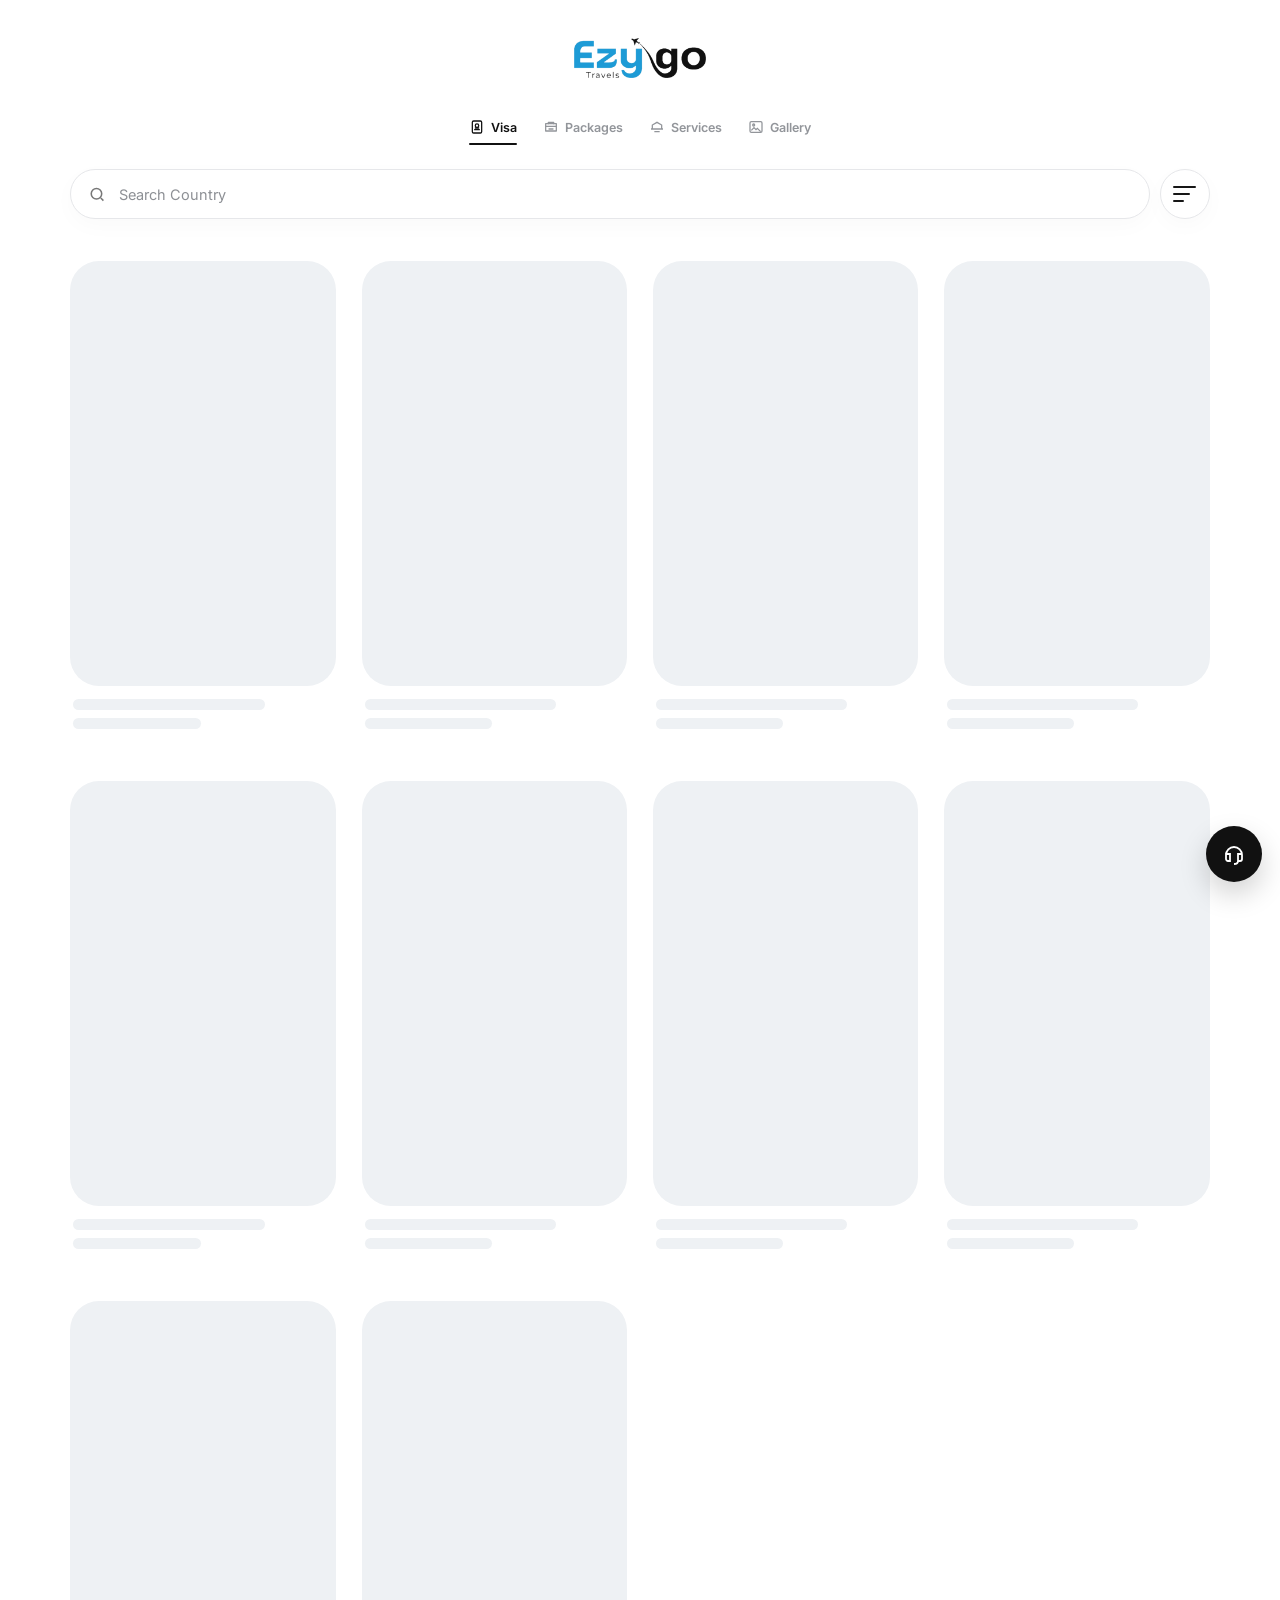
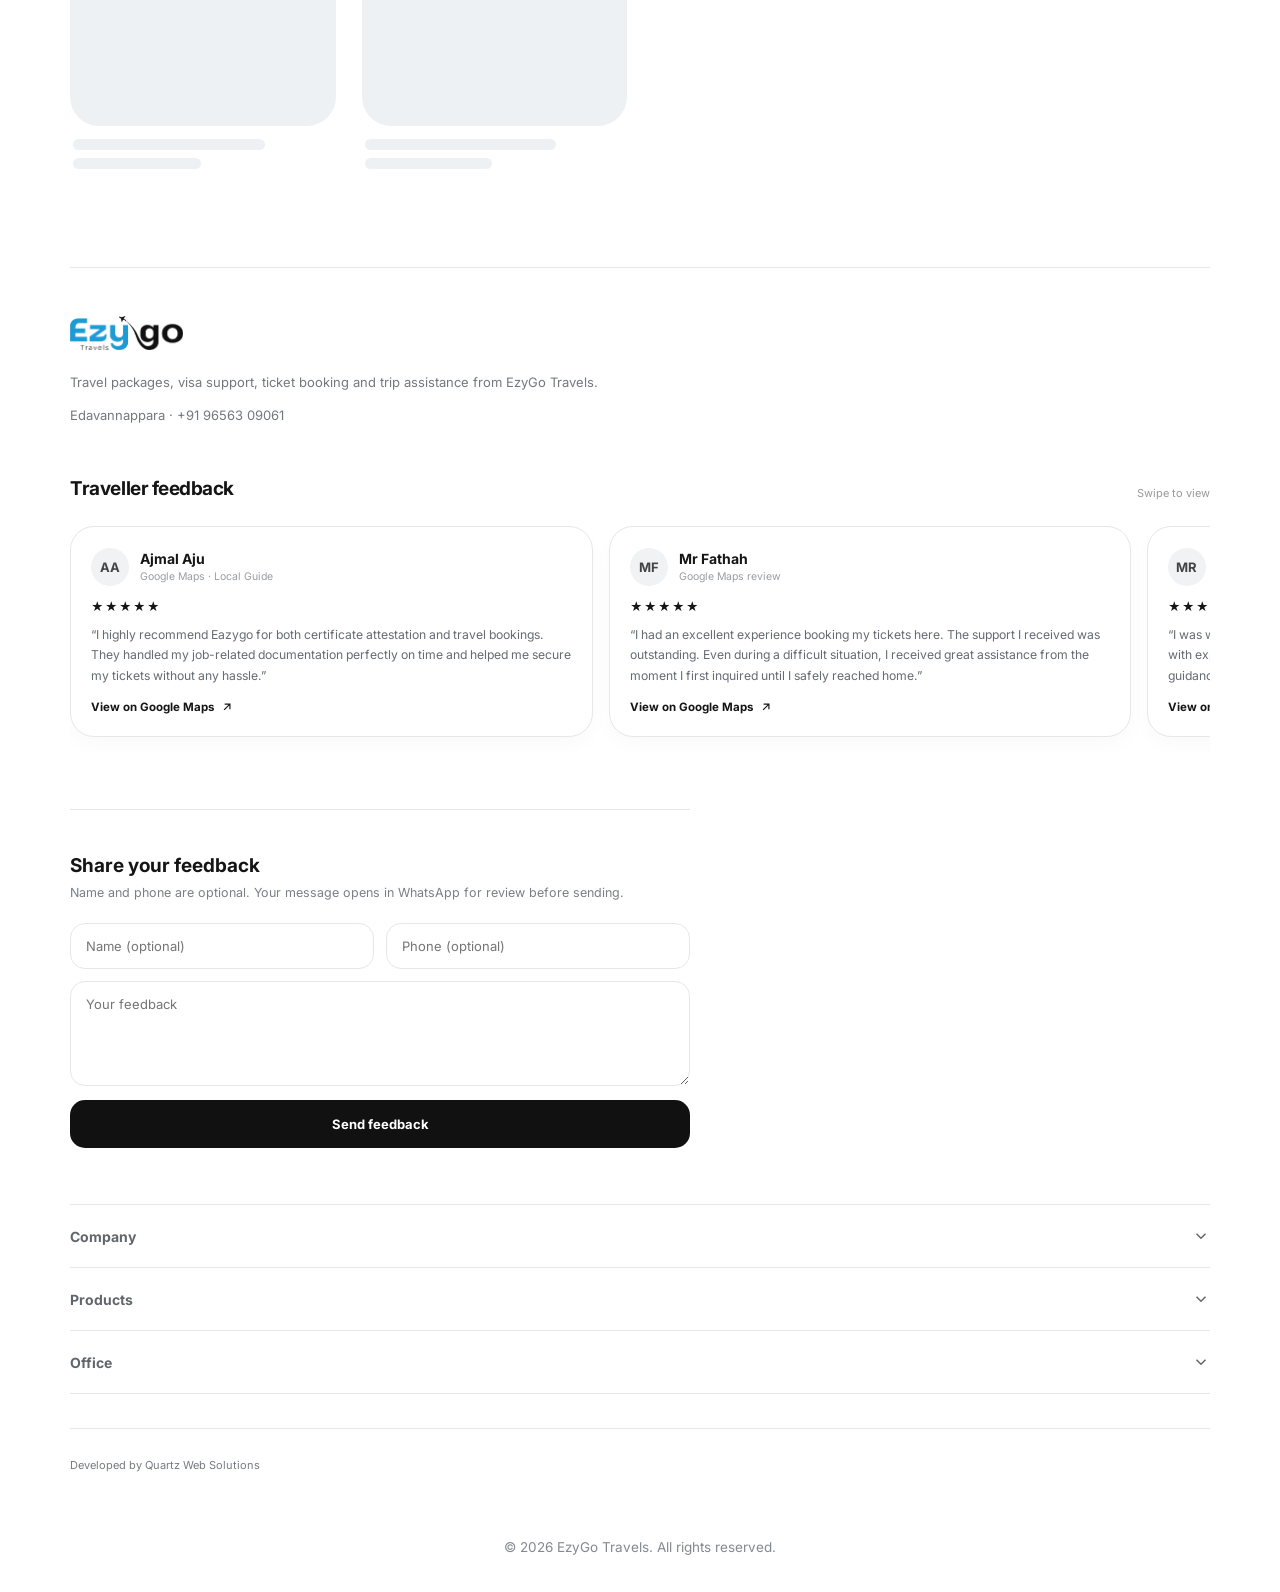
==== index.html @ 576f6f27 "Add files via upload" ====
<!doctype html>
<html lang="en">
<head>
<meta charset="utf-8">
<meta name="viewport" content="width=device-width,initial-scale=1,maximum-scale=1,user-scalable=no">
<meta name="theme-color" content="#ffffff">
<title>EzyGo Travels</title>
<meta name="description" content="Travel packages, visa support, ticket booking and trip assistance from EzyGo Travels.">
<link rel="manifest" href="/manifest.webmanifest">
<link rel="icon" href="/favicon.ico" sizes="any">
<link rel="apple-touch-icon" sizes="180x180" href="/apple-touch-icon.png">
<meta name="apple-mobile-web-app-capable" content="yes">
<meta name="apple-mobile-web-app-status-bar-style" content="default">
<meta name="apple-mobile-web-app-title" content="EzyGo Travels">

<link rel="dns-prefetch" href="//eqtitceuapjuwockosnm.supabase.co">
<link rel="preconnect" href="https://eqtitceuapjuwockosnm.supabase.co" crossorigin>
<link rel="preconnect" href="https://fonts.googleapis.com">
<link rel="preconnect" href="https://fonts.gstatic.com" crossorigin>
<link href="https://fonts.googleapis.com/css2?family=DM+Serif+Display&family=Inter:wght@400;500;600;700&family=Noto+Color+Emoji&display=swap" rel="stylesheet">
<style>
:root{--ink:#151515;--muted:#7d8188;--line:#e6e7ea;--soft:#f6f7f8;--page:1120px}
*{box-sizing:border-box}html{scroll-behavior:smooth}body{margin:0;background:#fff;color:var(--ink);font-family:Inter,system-ui,-apple-system,sans-serif;-webkit-font-smoothing:antialiased}button,input,textarea{font:inherit}button{cursor:pointer}a{color:inherit;text-decoration:none}img{display:block}.page{max-width:var(--page);margin:auto}
/* header */
.top{padding:20px 14px 0}.toprow{height:52px;display:grid;grid-template-columns:34px 1fr 34px;align-items:center}.back{border:0;background:transparent;padding:0;width:34px;height:34px;display:grid;place-items:center;color:#1c1c1f}.back svg{width:23px;height:23px}.logo{height:43px;width:auto;max-width:190px;object-fit:contain;justify-self:center}
.nav{display:flex;justify-content:center;gap:6px;margin:23px auto 18px}.navbtn{border:0;background:transparent;color:#92959a;display:flex;align-items:center;gap:6px;padding:7px 10px 10px;position:relative;font-size:12.5px;font-weight:600}.navbtn svg{width:16px;height:16px;stroke-width:1.9}.navbtn.active{color:#111}.navbtn.active:after{content:'';position:absolute;left:10px;right:10px;bottom:0;height:2px;border-radius:99px;background:#111}
.tools{display:grid;grid-template-columns:1fr 50px;gap:10px;align-items:center;padding:0 6px}.search{height:50px;border:1px solid var(--line);border-radius:999px;padding:0 17px;display:flex;align-items:center;gap:10px;background:#fff;box-shadow:0 7px 22px rgba(0,0,0,.025)}.search svg{width:19px;height:19px;color:#777}.search input{border:0;outline:0;width:100%;font-size:14.5px;background:transparent}.search input::placeholder{color:#8d9095}.filter{width:50px;height:50px;border:1px solid var(--line);border-radius:50%;background:#fff;display:grid;place-items:center;box-shadow:0 7px 22px rgba(0,0,0,.025)}.filter-lines{width:23px;display:grid;gap:5px;justify-items:start}.filter-lines i{display:block;height:2px;background:#171717;border-radius:4px}.filter-lines i:nth-child(1){width:23px}.filter-lines i:nth-child(2){width:17px}.filter-lines i:nth-child(3){width:11px}
/* explore cards tuned to reference */
.grid{padding:34px 13px 14px;display:grid;grid-template-columns:repeat(2,minmax(0,1fr));column-gap:12px;row-gap:44px}.card{min-width:0}.poster{position:relative;overflow:hidden;border-radius:29px;aspect-ratio:.625;background:#ddd}.poster img{width:100%;height:100%;object-fit:cover}.poster:after{content:'';position:absolute;inset:0;background:linear-gradient(180deg,rgba(0,0,0,.01) 36%,rgba(0,0,0,.10) 58%,rgba(0,0,0,.90) 100%)}.identity{position:absolute;z-index:2;left:10px;right:10px;bottom:88px;height:86px;color:#fff}.flagcircle{position:absolute;left:50%;transform:translateX(-50%);bottom:50px;width:35px;height:35px;border-radius:50%;display:grid;place-items:center;background:rgba(255,255,255,.95);box-shadow:0 2px 8px rgba(0,0,0,.18);font-family:Inter,sans-serif;font-size:20px;line-height:1}.country{position:absolute;left:0;right:0;bottom:0;min-height:42px;display:flex;align-items:flex-end;justify-content:center;text-align:center;font-family:'DM Serif Display',Georgia,serif;text-transform:uppercase;font-size:20px;line-height:.98;letter-spacing:.018em;text-shadow:0 2px 8px rgba(0,0,0,.28)}.cardmeta{position:absolute;z-index:2;left:0;right:0;bottom:0;padding:0 14px 17px;color:#fff}.cardmeta:before{content:'';display:block;height:1px;background:rgba(255,255,255,.19);margin-bottom:15px}.metagrid{display:grid;grid-template-columns:1fr 1fr;gap:10px}.label{display:block;color:rgba(255,255,255,.57);text-transform:uppercase;letter-spacing:.17em;font-size:9.5px;font-weight:700;margin-bottom:7px}.value{display:block;color:#fff;font-size:10.5px;text-transform:uppercase;letter-spacing:.055em;font-weight:700;white-space:normal;overflow:visible;text-overflow:clip;line-height:1.25;overflow-wrap:anywhere}.below{padding:13px 4px 0}.below .line1{font-size:12px;color:#7f8389;line-height:1.3}.below .line2{font-size:12.7px;color:#151515;font-weight:700;line-height:1.35;margin-top:3px}.below .fee{font-size:14px;color:#74787e;font-weight:700;margin-top:7px}.hoverpeek{display:none}
/* services */
.services,.galleryPane{display:none;padding:26px 14px 16px}.servicesList{max-width:760px;margin:auto;display:grid;gap:11px}.service{border:1px solid var(--line);border-radius:21px;padding:17px;display:flex;gap:13px;align-items:flex-start}.serviceIcon{width:42px;height:42px;border-radius:13px;background:var(--soft);display:grid;place-items:center;flex:none}.serviceIcon svg{width:21px;height:21px}.service h3{margin:0 0 5px;font-size:15px}.service p{margin:0;color:#7b7f85;font-size:13px;line-height:1.55}
/* gallery */
.galleryGrid{display:grid;grid-template-columns:repeat(2,minmax(0,1fr));gap:16px 12px;max-width:840px;margin:auto}.galleryCard{cursor:pointer}.galleryCover{aspect-ratio:1/1.1;border-radius:23px;overflow:hidden;background:#ddd}.galleryCover img{width:100%;height:100%;object-fit:cover}.galleryCard h3{font-size:16px;margin:9px 2px 4px}.galleryCard p{font-size:12px;color:#8a8d92;margin:0 2px;line-height:1.45;display:-webkit-box;-webkit-line-clamp:2;-webkit-box-orient:vertical;overflow:hidden}.galleryDetail{display:none;padding:18px 14px 30px}.detailHead{max-width:840px;margin:auto}.detailHead h1{font-size:30px;margin:8px 0 8px;letter-spacing:-.04em}.detailHead p{font-size:14px;color:#72767c;line-height:1.7;margin:0}.photoGrid{max-width:840px;margin:22px auto 0;display:grid;grid-template-columns:repeat(2,minmax(0,1fr));gap:10px}.photoGrid button{border:0;background:none;padding:0}.photoGrid img{width:100%;aspect-ratio:1/1.08;object-fit:cover;border-radius:18px}

/* destination detail */
.cardDetail{display:none;padding:20px 14px 38px}.packageDetail{max-width:780px;margin:auto}.detailSlider{position:relative;border-radius:25px;overflow:hidden;background:#f2f2f3}.detailTrack{display:flex;overflow-x:auto;scroll-snap-type:x mandatory;scrollbar-width:none}.detailTrack::-webkit-scrollbar{display:none}.detailSlide{flex:0 0 100%;scroll-snap-align:start}.detailSlide img{width:100%;aspect-ratio:1.18/1;object-fit:cover}.detailDots{position:absolute;left:0;right:0;bottom:12px;display:flex;justify-content:center;gap:6px;pointer-events:none}.detailDot{width:6px;height:6px;border-radius:99px;background:rgba(255,255,255,.55);box-shadow:0 1px 4px rgba(0,0,0,.25)}.detailDot.active{width:18px;background:#fff}.packageTop{padding:24px 2px 0}.packageEyebrow{font-size:11px;letter-spacing:.12em;text-transform:uppercase;color:#92959a;font-weight:700}.packageTop h1{font-size:30px;letter-spacing:-.04em;margin:8px 0 9px}.packageTop p{font-size:14px;color:#73777d;line-height:1.72;margin:0}.packageFacts{display:grid;grid-template-columns:repeat(3,1fr);gap:9px;margin-top:20px}.fact{border:1px solid var(--line);border-radius:16px;padding:13px;background:#fff}.fact small{display:block;color:#95989d;font-size:9px;text-transform:uppercase;letter-spacing:.09em;margin-bottom:5px}.fact strong{display:block;font-size:12px;line-height:1.35}.detailSection{margin-top:28px;padding-top:25px;border-top:1px solid var(--line)}.detailSection h2{font-size:18px;margin:0 0 14px;letter-spacing:-.02em}.docList{display:grid;gap:10px}.docItem{display:flex;gap:10px;align-items:flex-start;font-size:13px;color:#555a60;line-height:1.55}.docTick{width:20px;height:20px;border-radius:50%;background:#f4f5f6;display:grid;place-items:center;flex:none;margin-top:1px}.docTick svg{width:12px;height:12px}.enquire{width:100%;height:52px;border:0;border-radius:15px;background:#111;color:#fff;font-weight:700;font-size:14px;margin-top:30px}.legalRow{display:flex;justify-content:flex-start;gap:16px;align-items:center;flex-wrap:wrap;margin-top:34px;padding-top:22px;border-top:1px solid var(--line);font-size:11px;font-weight:400;color:#96999e;text-align:left}.legalRow a{color:#777b81;font-weight:400}.fixedCopyright{margin-top:58px;text-align:center;font-size:13.5px;font-weight:400;color:#85898f;line-height:1.5;width:100%}.footerContext{display:block}
@media(max-width:480px){.cardDetail{padding:18px 11px 34px}.detailSlider{border-radius:22px}.detailSlide img{aspect-ratio:1.12/1}.packageTop{padding-top:20px}.packageTop h1{font-size:27px}.packageFacts{gap:7px}.fact{padding:11px 10px}.fact strong{font-size:11px}.detailSection{margin-top:24px;padding-top:22px}}

/* reviews/footer */
footer{padding:58px 14px 34px}.footerin{max-width:720px;margin:auto;border-top:1px solid var(--line);padding-top:42px}.footerlogo{height:38px;width:auto}.footer-copy{color:#74787d;font-size:13px;line-height:1.8;max-width:540px;margin:16px 0 0}.footer-contact{color:#74787d;font-size:13px;margin:11px 0 0}
.review-section{margin-top:46px}.sectionHead{display:flex;align-items:end;justify-content:space-between;gap:12px;margin-bottom:18px}.sectionHead h3{margin:0;font-size:19px;letter-spacing:-.025em}.sectionHead span{font-size:11px;color:#999}.reviewTrack{display:flex;gap:14px;overflow-x:auto;scroll-snap-type:x mandatory;padding:2px 2px 12px;scrollbar-width:none}.reviewTrack::-webkit-scrollbar{display:none}.reviewCard{scroll-snap-align:start;flex:0 0 88%;border:1px solid var(--line);border-radius:22px;padding:19px;background:#fff;box-shadow:0 8px 20px rgba(0,0,0,.025)}.reviewHead{display:flex;align-items:center;gap:11px;margin-bottom:13px}.reviewAvatar{width:38px;height:38px;border-radius:50%;display:grid;place-items:center;background:#f1f2f4;color:#444;font-size:13px;font-weight:700;flex:none}.reviewMeta strong{display:block;font-size:14px;margin:0 0 3px}.reviewMeta small{display:block;color:#9a9da2;font-size:10.5px}.reviewStars{font-size:12px;letter-spacing:1px;margin-bottom:11px}.reviewCard p{margin:0;color:#666b72;font-size:12.2px;line-height:1.68;display:-webkit-box;-webkit-line-clamp:5;-webkit-box-orient:vertical;overflow:hidden}.reviewLink{display:inline-flex;align-items:center;gap:6px;margin-top:14px;font-size:11.5px;font-weight:700}.reviewLink svg{width:14px;height:14px}
.feedback{margin-top:46px;border-top:1px solid var(--line);padding-top:38px}.feedback h3{font-size:19px;margin:0 0 6px}.feedback p{font-size:12.5px;color:#7b7f85;line-height:1.6;margin:0}.form{display:grid;gap:10px;margin-top:16px}.formrow{display:grid;grid-template-columns:1fr 1fr;gap:10px}.field{border:1px solid var(--line);border-radius:15px;padding:13px 14px;outline:0;font-size:13px;background:#fff}textarea.field{min-height:105px;resize:vertical}.send{height:48px;border:0;border-radius:15px;background:#111;color:#fff;font-weight:700;font-size:13px}
.accordions{margin-top:46px;border-top:1px solid var(--line)}.acc{border-bottom:1px solid var(--line)}.accBtn{width:100%;border:0;background:#fff;padding:20px 0;display:flex;align-items:center;justify-content:space-between;text-align:left;color:#62666c;font-weight:700;font-size:14px}.accBtn svg{width:18px;height:18px;transition:.2s}.acc.open .accBtn svg{transform:rotate(180deg)}.accBody{display:none;padding:0 0 18px;color:#7a7e84;font-size:12.5px;line-height:1.7}.acc.open .accBody{display:block}.accBody a{text-decoration:underline;text-underline-offset:3px}
.contact{position:fixed;right:18px;bottom:18px;width:56px;height:56px;border:0;border-radius:50%;background:#111;color:#fff;display:grid;place-items:center;box-shadow:0 12px 28px rgba(0,0,0,.18);z-index:50}.contact svg{width:24px;height:24px}
/* filter */
.modal{position:fixed;inset:0;background:rgba(10,10,12,.28);display:none;align-items:flex-end;z-index:70}.modal.open{display:flex}.sheet{width:100%;background:#fff;border-radius:27px 27px 0 0;padding:22px 18px 26px}.sheetTop{display:flex;align-items:center;justify-content:space-between}.sheetTop h3{margin:0;font-size:19px}.sheetTop button{border:0;background:none;font-size:22px}.group{margin-top:17px}.group h4{font-size:11px;color:#7c8086;margin:0 0 9px;text-transform:uppercase;letter-spacing:.09em}.chips{display:flex;flex-wrap:wrap;gap:7px}.chip{border:1px solid var(--line);background:#fff;border-radius:999px;padding:9px 13px;font-size:12.5px;color:#5f6368}.chip.active{background:#111;color:#fff;border-color:#111}.filterActions{display:grid;grid-template-columns:1fr 1fr;gap:9px;margin-top:20px}.clear,.apply{height:46px;border-radius:14px;font-weight:700;font-size:13px}.clear{border:1px solid var(--line);background:white}.apply{border:0;background:#111;color:white}.empty{grid-column:1/-1;padding:40px 0;text-align:center;color:#8b8f94;font-size:14px}
/* lightbox */
.lightbox{position:fixed;inset:0;background:#0a0a0b;z-index:100;display:none;color:#fff}.lightbox.open{display:block}.lbTop{position:absolute;top:0;left:0;right:0;z-index:4;display:flex;align-items:center;justify-content:space-between;padding:18px 16px;background:linear-gradient(180deg,rgba(0,0,0,.7),transparent)}.lbTitle{font-size:14px;font-weight:700}.lbClose{width:40px;height:40px;border-radius:50%;border:1px solid rgba(255,255,255,.22);background:rgba(0,0,0,.2);color:#fff;display:grid;place-items:center}.lbTrack{height:100%;display:flex;overflow-x:auto;scroll-snap-type:x mandatory;scroll-behavior:smooth;scrollbar-width:none}.lbTrack::-webkit-scrollbar{display:none}.lbSlide{flex:0 0 100%;height:100%;scroll-snap-align:start;display:flex;align-items:center;justify-content:center;padding:72px 0 58px}.lbSlide img{width:100%;height:100%;object-fit:contain}.lbCount{position:absolute;bottom:20px;left:50%;transform:translateX(-50%);z-index:4;padding:7px 12px;border-radius:999px;background:rgba(255,255,255,.13);backdrop-filter:blur(10px);font-size:12px}.lbArrow{position:absolute;top:50%;transform:translateY(-50%);z-index:5;width:42px;height:42px;border:1px solid rgba(255,255,255,.18);border-radius:50%;background:rgba(0,0,0,.32);color:#fff;display:grid;place-items:center}.lbPrev{left:10px}.lbNext{right:10px}
@media(min-width:700px){.top{padding:28px 22px 0}.toprow{height:60px}.logo{height:48px}.tools{padding:0 12px}.grid{grid-template-columns:repeat(4,minmax(0,1fr));padding:32px 18px 8px;column-gap:14px;row-gap:32px}.poster{border-radius:27px}.country{font-size:18px}.feedback{max-width:620px}.reviewCard{flex-basis:46%}.sheet{max-width:460px;margin:auto;border-radius:27px}.modal{align-items:center}.galleryGrid,.photoGrid{grid-template-columns:repeat(3,minmax(0,1fr))}}
@media(max-width:480px){.top{padding:18px 11px 0}.toprow{height:48px}.logo{height:39px;max-width:160px}.nav{margin-top:19px;margin-bottom:18px;gap:1px}.navbtn{padding:7px 8px 10px;font-size:12px;gap:5px}.navbtn svg{width:15px;height:15px}.tools{grid-template-columns:1fr 48px;gap:9px;padding:0 3px}.search{height:48px;padding:0 15px}.search input{font-size:14px}.filter{width:48px;height:48px}.grid{padding:30px 11px 10px;column-gap:11px;row-gap:42px}.poster{border-radius:27px}.identity{bottom:86px;height:84px}.flagcircle{bottom:49px;width:34px;height:34px;font-size:19px}.country{font-size:19px;min-height:41px}.cardmeta{padding:0 13px 16px}.label{font-size:9px}.value{font-size:10px}.below{padding-top:12px}.below .line1{font-size:11.2px}.below .line2{font-size:12px}.below .fee{font-size:13.5px}.services,.galleryPane,.galleryDetail{padding-left:11px;padding-right:11px}.formrow{grid-template-columns:1fr}.reviewCard{flex-basis:88%}footer{padding-left:11px;padding-right:11px}}

/* v8 spacing + exact logo refinements */
.toprow{margin-bottom:20px}
.back.is-hidden{visibility:hidden;pointer-events:none}
.logo{height:36px;max-width:164px}
.nav{margin-top:0;margin-bottom:22px}
footer{padding:68px 20px 34px}
.footerin{max-width:700px;padding-top:48px}
.footerlogo{height:32px}
.footer-copy{margin-top:20px;line-height:1.85}
.footer-contact{margin-top:13px}
.review-section{margin-top:54px}
.sectionHead{margin-bottom:22px}
.reviewTrack{gap:16px;padding:4px 2px 16px}
.reviewCard{padding:21px 20px;border-radius:24px}
.feedback{margin-top:56px;padding-top:44px}
.form{margin-top:20px;gap:12px}
.formrow{gap:12px}
.field{padding:14px 15px}
.send{margin-top:2px}
.accordions{margin-top:56px}
.accBtn{padding:22px 0}
.accBody{padding-bottom:22px}
@media(min-width:700px){.toprow{margin-bottom:24px}.logo{height:40px;max-width:185px}.nav{margin-bottom:24px}.footerlogo{height:34px}footer{padding-left:28px;padding-right:28px}}
@media(max-width:480px){.fixedCopyright{margin-top:54px;font-size:13.5px}.top{padding-top:20px}.toprow{height:46px;margin-bottom:22px}.logo{height:32px;max-width:145px}.nav{margin-top:0;margin-bottom:21px}.navbtn{padding-top:6px}.services,.galleryPane,.galleryDetail{padding-left:16px;padding-right:16px}footer{padding:62px 18px 28px}.footerin{padding-top:44px}.footerlogo{height:30px}.footer-copy{margin-top:18px}.review-section{margin-top:50px}.feedback{margin-top:52px;padding-top:40px}.accordions{margin-top:52px}.reviewCard{padding:20px 18px}}

/* desktop card refinement — mobile rules above remain unchanged */
@media (min-width:900px){
  .tools{max-width:1032px;margin:0 auto;padding:0 8px}
  .grid{max-width:1032px;margin:0 auto;grid-template-columns:repeat(4,minmax(0,1fr));padding:38px 8px 20px;column-gap:24px;row-gap:42px}
  .card{width:100%;cursor:pointer;transition:transform .22s ease}
  .card:hover{transform:translateY(-5px)}
  .poster{width:100%;border-radius:30px;aspect-ratio:.635;box-shadow:0 14px 32px rgba(16,24,40,.09);transition:box-shadow .22s ease}
  .card:hover .poster{box-shadow:0 20px 44px rgba(16,24,40,.16)}
  .poster img{transition:transform .42s ease,filter .32s ease}
  .card:hover .poster img{transform:scale(1.045);filter:saturate(1.04)}
  .poster:after{background:linear-gradient(180deg,rgba(0,0,0,.06) 18%,rgba(0,0,0,.11) 42%,rgba(0,0,0,.38) 68%,rgba(0,0,0,.92) 100%);transition:background .25s ease}
  .card:hover .poster:after{background:linear-gradient(180deg,rgba(0,0,0,.12) 12%,rgba(0,0,0,.22) 42%,rgba(0,0,0,.53) 68%,rgba(0,0,0,.94) 100%)}
  .identity{left:12px;right:12px;bottom:91px;height:100px;z-index:4}
  .flagcircle{bottom:57px;width:40px;height:40px;font-size:23px;z-index:5;background:#fff;box-shadow:0 5px 15px rgba(0,0,0,.28)}
  .country{font-size:20px;min-height:48px;align-items:flex-end;text-shadow:0 2px 12px rgba(0,0,0,.72)}
  .cardmeta{padding:0 16px 18px;z-index:4}
  .cardmeta:before{background:rgba(255,255,255,.32)}
  .label{color:rgba(255,255,255,.76);font-size:9.5px}
  .value{font-size:10.5px;text-shadow:0 1px 6px rgba(0,0,0,.5)}
  .below{width:100%;padding:14px 0 0;margin:0}
  .below .line1,.below .line2,.below .fee{width:100%;margin-left:0;margin-right:0}
  .below .line1{font-size:12px}
  .below .line2{font-size:13px;margin-top:4px}
  .below .fee{font-size:14px;margin-top:8px}
  .hoverpeek{display:flex;position:absolute;left:18px;right:18px;top:22px;z-index:5;flex-direction:column;gap:4px;color:#fff;opacity:0;transform:translateY(-8px);transition:opacity .22s ease,transform .22s ease;pointer-events:none}
  .card:hover .hoverpeek{opacity:1;transform:translateY(0)}
  .hoverpeek span{font-size:10px;letter-spacing:.12em;text-transform:uppercase;color:rgba(255,255,255,.8);font-weight:700}
  .hoverpeek b{font-size:13px;font-weight:600}
  .hoverpeek small{font-size:10.5px;color:rgba(255,255,255,.82);margin-top:2px}
}
@media (min-width:1180px){
  .tools,.grid{max-width:1060px}
  .grid{column-gap:26px}
}


/* desktop full-width refinement + stable color emoji */
.flagcircle{font-family:"Noto Color Emoji","Apple Color Emoji","Segoe UI Emoji",sans-serif!important;font-variant-emoji:emoji;color:initial;background:rgba(255,255,255,.96)}
@media (min-width:900px){
  :root{--page:none}
  .page{width:100%;max-width:none}
  .top{padding-left:clamp(36px,5vw,86px);padding-right:clamp(36px,5vw,86px)}
  .toprow,.nav,.tools{max-width:1500px;margin-left:auto;margin-right:auto}
  .tools{padding-left:0;padding-right:0}
  .grid{width:calc(100% - clamp(56px,7vw,112px));max-width:1600px;margin:0 auto;padding:38px 0 24px;grid-template-columns:repeat(4,minmax(0,1fr));column-gap:clamp(18px,1.8vw,30px);row-gap:46px}
  .card{width:100%;transition:transform .24s ease}
  .poster{aspect-ratio:.69;border-radius:30px;box-shadow:0 14px 34px rgba(14,18,24,.10);transition:transform .28s ease,box-shadow .28s ease}
  .poster:after{background:linear-gradient(180deg,rgba(0,0,0,.08) 20%,rgba(0,0,0,.17) 52%,rgba(0,0,0,.88) 100%)}
  .identity{bottom:94px;height:96px}
  .flagcircle{bottom:56px;width:39px;height:39px;font-size:23px;box-shadow:0 4px 12px rgba(0,0,0,.24)}
  .country{font-size:clamp(19px,1.55vw,24px);min-height:44px;text-shadow:0 2px 10px rgba(0,0,0,.5)}
  .cardmeta{padding:0 16px 19px}
  .label{font-size:10px}.value{font-size:11px}
  .below{width:100%;padding:14px 2px 0;margin:0}
  .below .line1{font-size:12.5px}.below .line2{font-size:13.5px}.below .fee{font-size:14.5px}
  .card:hover{transform:translateY(-5px)}
  .card:hover .poster{transform:scale(1.012);box-shadow:0 20px 46px rgba(14,18,24,.16)}
  .hoverpeek{display:flex;position:absolute;z-index:3;left:14px;right:14px;top:14px;padding:12px 13px;border-radius:16px;background:rgba(12,12,14,.72);backdrop-filter:blur(10px);color:#fff;flex-direction:column;gap:3px;opacity:0;transform:translateY(-5px);transition:.22s ease;pointer-events:none;border:1px solid rgba(255,255,255,.14)}
  .hoverpeek span{font-size:10px;letter-spacing:.12em;text-transform:uppercase;color:rgba(255,255,255,.72)}
  .hoverpeek b{font-size:12px;font-weight:600}.hoverpeek small{font-size:10px;color:rgba(255,255,255,.78)}
  .card:hover .hoverpeek{opacity:1;transform:translateY(0)}
  .services,.galleryPane,.galleryDetail,.cardDetail{padding-left:clamp(36px,5vw,86px);padding-right:clamp(36px,5vw,86px)}
  .servicesList,.galleryGrid,.detailHead,.photoGrid,.packageDetail{max-width:1280px}
  footer{padding-left:clamp(36px,5vw,86px);padding-right:clamp(36px,5vw,86px)}
  .footerin{max-width:1120px}
}
@media (min-width:1280px){
  .grid{grid-template-columns:repeat(5,minmax(0,1fr));max-width:1680px}
}
@media (min-width:1700px){
  .grid{grid-template-columns:repeat(6,minmax(0,1fr));max-width:1840px}
}

/* desktop spacing unification — keeps the approved mobile layout unchanged */
@media (min-width:900px){
  :root{--desktop-gutter:clamp(44px,5vw,86px);--desktop-max:1480px}
  .top{padding-left:var(--desktop-gutter);padding-right:var(--desktop-gutter)}
  .toprow,.nav,.tools{width:min(var(--desktop-max),calc(100vw - (var(--desktop-gutter) * 2)));max-width:none;margin-left:auto;margin-right:auto}
  .tools{padding-left:0;padding-right:0}
  .grid{width:min(var(--desktop-max),calc(100vw - (var(--desktop-gutter) * 2)));max-width:none;margin:0 auto;padding:40px 0 26px;grid-template-columns:repeat(4,minmax(0,1fr));column-gap:clamp(22px,2vw,30px);row-gap:48px}
  .card{width:100%;min-width:0}
  .poster,.below{width:100%}
  .below{padding-left:0;padding-right:0}
  .services,.galleryPane,.galleryDetail,.cardDetail,footer{padding-left:var(--desktop-gutter);padding-right:var(--desktop-gutter)}
  .servicesList,.galleryGrid,.detailHead,.photoGrid,.packageDetail,.footerin{width:min(var(--desktop-max),100%);max-width:none;margin-left:auto;margin-right:auto}
}
@media (min-width:1600px){
  .grid{grid-template-columns:repeat(5,minmax(0,1fr));column-gap:clamp(24px,1.6vw,32px)}
}
@media (min-width:2100px){
  :root{--desktop-max:1720px}
}

/* vNext: full desktop responsive optimization */
@media (min-width: 760px){
  :root{--desktop-content:clamp(1040px,92vw,1760px);}
  .page{max-width:none;width:100%;}
  .top{width:min(var(--desktop-content),100%);margin:0 auto;padding-left:0;padding-right:0;}
  .tools{max-width:none;width:100%;padding:0;}

  /* Main destination grid: balanced desktop sizing */
  .grid{width:min(var(--desktop-content),100%);max-width:none;margin:0 auto;padding:42px 0 30px;grid-template-columns:repeat(4,minmax(0,1fr));column-gap:clamp(20px,1.65vw,30px);row-gap:52px;}
  .card{width:100%;}
  .poster{width:100%;border-radius:26px;}
  .below{width:100%;padding-left:2px;padding-right:2px;}

  /* Services: richer, less empty desktop page */
  .services{padding:42px 0 34px;}
  .servicesList{width:min(var(--desktop-content),100%);max-width:none;grid-template-columns:repeat(2,minmax(0,1fr));gap:18px;}
  .service{min-height:172px;padding:26px;border-radius:24px;gap:18px;transition:transform .2s ease,box-shadow .2s ease,border-color .2s ease;}
  .service:hover{transform:translateY(-3px);border-color:#d9dadd;box-shadow:0 14px 34px rgba(0,0,0,.055);}
  .serviceIcon{width:52px;height:52px;border-radius:16px;}
  .serviceIcon svg{width:25px;height:25px;}
  .service h3{font-size:18px;margin-bottom:8px;}
  .service p{font-size:14px;line-height:1.72;max-width:560px;}
  .serviceMore{display:block;margin-top:13px;color:#9a9da2;font-size:11.5px;font-weight:600;letter-spacing:.015em;}

  /* Gallery: compact desktop albums/photos */
  .galleryPane,.galleryDetail{padding:42px 0 42px;}
  .galleryGrid,.photoGrid,.detailHead{width:min(var(--desktop-content),100%);max-width:none;margin-left:auto;margin-right:auto;}
  .galleryGrid{grid-template-columns:repeat(4,minmax(0,1fr));gap:26px 20px;}
  .galleryCover{aspect-ratio:1/1;border-radius:20px;}
  .galleryCard h3{font-size:15px;margin-top:11px;}
  .galleryCard p{font-size:11.5px;}
  .photoGrid{grid-template-columns:repeat(4,minmax(0,1fr));gap:14px;margin-top:26px;}
  .photoGrid img{aspect-ratio:1/1;border-radius:16px;transition:transform .2s ease,box-shadow .2s ease;}
  .photoGrid button:hover img{transform:translateY(-2px);box-shadow:0 12px 24px rgba(0,0,0,.08);}
  .detailHead{padding-right:28%;}

  /* Destination detail: real desktop composition */
  .cardDetail{padding:48px 0 58px;}
  .packageDetail{width:min(1180px,calc(100vw - 96px));max-width:none;margin:0 auto;display:grid;grid-template-columns:minmax(420px,540px) minmax(0,1fr);grid-template-rows:auto auto auto;column-gap:clamp(38px,4vw,68px);row-gap:0;align-items:start;}
  .detailSlider{grid-column:1;grid-row:1 / span 3;width:100%;max-width:540px;border-radius:26px;position:sticky;top:28px;box-shadow:0 16px 42px rgba(0,0,0,.07);}
  .detailTrack{width:100%;}
  .detailSlide img{width:100%;height:clamp(390px,38vw,520px);aspect-ratio:auto;object-fit:cover;}
  .packageTop{grid-column:2;grid-row:1;padding:10px 0 0;}
  .packageEyebrow{font-size:12px;}
  .packageTop h1{font-size:clamp(38px,3.3vw,54px);line-height:1.02;margin:10px 0 16px;}
  .packageTop p{font-size:15px;line-height:1.8;max-width:650px;}
  .packageFacts{margin-top:28px;gap:12px;}
  .fact{padding:16px 15px;border-radius:18px;background:#fcfcfd;}
  .fact small{font-size:9.5px;margin-bottom:7px;}
  .fact strong{font-size:13px;}
  .detailSection{grid-column:2;grid-row:2;margin-top:30px;padding-top:28px;}
  .detailSection h2{font-size:20px;margin-bottom:17px;}
  .docList{grid-template-columns:repeat(2,minmax(0,1fr));gap:12px 18px;}
  .docItem{font-size:13.5px;}
  .enquire{grid-column:2;grid-row:3;width:min(100%,420px);height:54px;margin-top:32px;border-radius:16px;font-size:14px;transition:transform .2s ease,box-shadow .2s ease;}
  .enquire:hover{transform:translateY(-2px);box-shadow:0 12px 26px rgba(0,0,0,.14);}
}

@media (min-width: 1280px){
  .grid{grid-template-columns:repeat(5,minmax(0,1fr));}
}
@media (min-width: 1500px){
  .galleryGrid,.photoGrid{grid-template-columns:repeat(5,minmax(0,1fr));}
}
@media (min-width: 1840px){
  .grid{grid-template-columns:repeat(6,minmax(0,1fr));}
}
@media (min-width: 2200px){
  .grid{grid-template-columns:repeat(7,minmax(0,1fr));}
}

/* Tablet fallback for detail page */
@media (min-width:760px) and (max-width:980px){
  .packageDetail{width:calc(100vw - 56px);grid-template-columns:minmax(320px,.9fr) minmax(0,1.1fr);column-gap:30px;}
  .detailSlide img{height:420px;}
  .packageTop h1{font-size:36px;}
  .packageFacts{grid-template-columns:1fr;}
  .docList{grid-template-columns:1fr;}
  .servicesList{grid-template-columns:1fr 1fr;}
}

/* Preserve approved mobile experience */
@media (max-width:759px){
  .serviceMore{display:none;}
  .packageDetail{display:block;}
}


/* final desktop gutters + package/gallery scale + theme action */
.enquire{background:#1798d4;color:#fff;box-shadow:0 10px 24px rgba(23,152,212,.18)}
.enquire:hover{background:#1088c1;box-shadow:0 14px 30px rgba(23,152,212,.26)}
@media (min-width:760px){
  :root{--final-gutter:clamp(46px,5.5vw,104px);--final-content:1500px}
  .top{width:min(var(--final-content),calc(100vw - (var(--final-gutter)*2)));padding-left:0;padding-right:0}
  .toprow,.nav,.tools{width:100%;max-width:none}
  .grid{width:min(var(--final-content),calc(100vw - (var(--final-gutter)*2)));grid-template-columns:repeat(4,minmax(0,1fr));column-gap:clamp(22px,2vw,32px)}
  .services,.galleryPane,.galleryDetail,.cardDetail,footer{padding-left:var(--final-gutter);padding-right:var(--final-gutter)}
  .servicesList,.galleryGrid,.detailHead,.photoGrid,.footerin{width:min(var(--final-content),100%)}
  .packageDetail{width:min(1160px,calc(100vw - (var(--final-gutter)*2)))}
  .detailSlider{max-width:500px}
  .detailSlide img{height:clamp(360px,34vw,480px)}
  .galleryGrid,.photoGrid{grid-template-columns:repeat(4,minmax(0,1fr))}
}
@media (min-width:1500px){
  .grid{grid-template-columns:repeat(5,minmax(0,1fr))}
  .galleryGrid,.photoGrid{grid-template-columns:repeat(5,minmax(0,1fr))}
}
@media (min-width:2000px){
  :root{--final-content:1680px;--final-gutter:clamp(72px,7vw,150px)}
  .grid{grid-template-columns:repeat(5,minmax(0,1fr))}
}


/* Visa grouping - keeps the existing card design */
.visaGroup{grid-column:1/-1;display:flex;align-items:center;gap:10px;margin:10px 0 -18px;padding:0 2px;color:#171717;font-size:12px;font-weight:700;letter-spacing:.07em;text-transform:uppercase}.visaGroup:after{content:"";height:1px;background:var(--line);flex:1}.flagcircle img{width:23px;height:23px;display:block;object-fit:contain}.detailFlag{width:32px;height:32px;border-radius:50%;background:#f5f6f7;display:grid;place-items:center;margin-bottom:12px;overflow:hidden}.detailFlag img{width:23px;height:23px;object-fit:contain}.packageTop .detailFlag+ .packageEyebrow{margin-top:0}
.dummyTicket{display:flex;align-items:flex-start;gap:8px;margin-top:10px;padding:9px 10px;border:1px solid #e4e7ea;border-radius:12px;background:#fafbfc}.dummyTicket svg{width:20px;height:20px;flex:none;fill:none;stroke:#222;stroke-width:1.7;stroke-linecap:round;stroke-linejoin:round}.dummyTicket strong{display:block;font-size:11px;line-height:1.2;color:#1d2024}.dummyTicket small{display:block;margin-top:3px;font-size:9.5px;line-height:1.35;color:#7c8188}
@media(min-width:700px){.visaGroup{font-size:13px;margin-top:18px;margin-bottom:-10px}}

/* Packages — added without changing the approved Visa / Services / Gallery design */

.packagesPane{display:none;padding:30px 14px 38px}
.packagesIntro{max-width:1180px;margin:0 auto 24px}
.packagesIntro h1{margin:0;font-size:28px;letter-spacing:-.045em}
.packagesIntro p{margin:7px 0 0;color:#7b7f85;font-size:13px;line-height:1.7;max-width:650px}
.packageGrid2{max-width:1180px;margin:auto;display:grid;grid-template-columns:1fr;gap:18px}

.tourCard{cursor:pointer;border:1px solid var(--line);border-radius:24px;overflow:hidden;background:#fff;transition:transform .2s ease,box-shadow .2s ease}
.tourCardMedia{position:relative;aspect-ratio:1.48/1;overflow:hidden;background:#edf0f3}
.tourCardMedia img{width:100%;height:100%;object-fit:cover;transition:transform .32s ease}
.tourCardMedia:after{content:'';position:absolute;inset:0;background:linear-gradient(180deg,rgba(0,0,0,.03) 35%,rgba(0,0,0,.64) 100%)}
.tourOverlay{position:absolute;z-index:2;left:18px;right:18px;bottom:16px;color:#fff}
.tourOverlay span{display:block;font-size:9.5px;font-weight:700;letter-spacing:.12em;text-transform:uppercase;color:rgba(255,255,255,.82);margin-bottom:5px}
.tourOverlay h2{font-size:23px;margin:0;letter-spacing:-.035em}
.tourCardBody{padding:15px 17px 18px}
.tourCardBody>p{margin:0;color:#7d8187;font-size:12px}
.tourCardFacts{display:flex;align-items:center;justify-content:space-between;gap:12px;margin-top:10px}
.tourCardFacts span{font-size:12px;color:#52565c}
.tourCardFacts strong{font-size:12px;color:#18191b}

.tourDetailPane{display:none;padding:22px 11px 50px}
.tourDetailWrap{width:min(100%,720px);margin:auto}
.tourHero{position:relative;border-radius:22px;overflow:hidden;background:#edf0f3;box-shadow:0 1px 0 rgba(0,0,0,.03)}
.tourTrack{display:flex;width:100%;overflow:visible;touch-action:pan-y;will-change:transform;transform:translate3d(0,0,0)}
.tourSlide{flex:0 0 100%;width:100%}
.tourSlide img{display:block;width:100%;aspect-ratio:1.27/1;object-fit:cover;background:#f3f4f5;user-select:none;-webkit-user-drag:none}
.tourDots{position:absolute;left:0;right:0;bottom:12px;display:flex;justify-content:center;align-items:center;gap:5px;z-index:4}
.tourDot{appearance:none;border:0;padding:0;width:6px;height:6px;border-radius:99px;background:rgba(255,255,255,.62);box-shadow:0 1px 4px rgba(0,0,0,.16);transition:width .2s ease,background .2s ease}
.tourDot.active{width:18px;background:#fff}

.tourHeader{padding:22px 1px 0}
.tourKicker{font-size:9.5px;letter-spacing:.15em;text-transform:uppercase;font-weight:700;color:#1598d4}
.tourHeader h1{font-size:29px;line-height:1.08;letter-spacing:-.047em;margin:7px 0 8px}
.tourDestination{color:#898d93;font-size:11.5px;margin-bottom:12px}
.tourHeaderDesc{font-size:13.5px;line-height:1.75;color:#70757b;margin:0}
.tourFacts{display:grid;grid-template-columns:1fr 1fr;gap:9px;margin-top:19px}
.tourFact{border:1px solid var(--line);border-radius:16px;padding:13px 12px;background:#fff;min-height:70px}
.tourFact small{display:block;color:#9a9da2;font-size:8px;text-transform:uppercase;letter-spacing:.13em;margin-bottom:7px}
.tourFact strong{display:block;font-size:12.5px;line-height:1.35}

.tourBlock{margin-top:26px;padding-top:25px;border-top:1px solid var(--line)}
.tourBlock h2{font-size:17px;letter-spacing:-.025em;margin:0 0 15px}
.highlightChips{display:flex;gap:7px;flex-wrap:wrap}
.highlightChip{font-size:10.5px;color:#686c72;background:#f5f6f7;border-radius:999px;padding:7px 10px;line-height:1.25}

.itinerary{display:grid;gap:11px}
.dayCard{border:1px solid var(--line);border-radius:18px;padding:15px 14px;background:#fff}
.dayTop{display:flex;align-items:flex-start;justify-content:space-between;gap:10px}
.dayNo{font-size:9px;font-weight:800;letter-spacing:.14em;color:#1598d4}
.dayCard h3{font-size:14px;margin:4px 0 0;letter-spacing:-.015em}
.meal{font-size:9px;color:#92969b;background:#f6f7f8;border-radius:999px;padding:6px 9px;white-space:nowrap}
.dayCard p{font-size:12px;color:#72777d;line-height:1.68;margin:11px 0 0}

.twoLists{display:grid;grid-template-columns:1fr;gap:24px}
.cleanList{display:grid;gap:9px}
.cleanItem{display:flex;gap:9px;align-items:flex-start;color:#696e74;font-size:12px;line-height:1.5}
.cleanIcon{width:19px;height:19px;border-radius:50%;background:#f3f8fa;color:#1598d4;display:grid;place-items:center;flex:none;font-size:10px;font-weight:800}
.tourTerms{display:grid;gap:10px}
.tourTerm{font-size:11.5px;color:#787d83;line-height:1.6;padding-left:16px;position:relative}
.tourTerm:before{content:'';width:5px;height:5px;border-radius:50%;background:#1598d4;position:absolute;left:1px;top:.62em}
.tourEnquire{width:100%;height:50px;border:0;border-radius:14px;background:#1d9fd8;color:#fff;font-weight:700;font-size:13px;margin-top:27px;box-shadow:0 10px 22px rgba(29,159,216,.16)}
.tourSourceNote{display:none}

@media(min-width:760px){
  .packagesPane{padding:42px 0}
  .packagesIntro,.packageGrid2{width:min(1180px,calc(100vw - 90px));max-width:none}
  .packageGrid2{grid-template-columns:repeat(2,minmax(0,1fr));gap:24px}
  .tourCard:hover{transform:translateY(-4px);box-shadow:0 18px 42px rgba(15,20,25,.09)}
  .tourCard:hover img{transform:scale(1.025)}
  .tourDetailPane{padding:48px 0 66px}
  .tourDetailWrap{width:min(1180px,calc(100vw - 90px));max-width:none;display:grid;grid-template-columns:minmax(400px,500px) minmax(0,1fr);column-gap:clamp(34px,5vw,68px);align-items:start}
  .tourHero{position:sticky;top:24px;grid-column:1;grid-row:1 / span 8;border-radius:25px}
  .tourSlide img{aspect-ratio:.83/1}
  .tourHeader,.tourBlock,.tourEnquire,.tourSourceNote{grid-column:2}
  .tourHeader{padding-top:4px}
  .tourHeader h1{font-size:clamp(36px,3.3vw,50px)}
  .twoLists{grid-template-columns:1fr 1fr;gap:28px}
  .tourEnquire{width:min(100%,420px)}
}
@media(min-width:1350px){.packageGrid2{grid-template-columns:repeat(3,minmax(0,1fr))}}
@media(max-width:480px){
  .packagesPane{padding-left:11px;padding-right:11px}
  .tourDetailPane{padding-left:10px;padding-right:10px}
  .tourHero{border-radius:20px}
  .tourHeader h1{font-size:28px}
  .tourFacts{grid-template-columns:1fr 1fr}
}

/* package-tab visibility fix */
@media(max-width:480px){
  .nav{width:100%;display:grid;grid-template-columns:repeat(4,minmax(0,1fr));gap:0;}
  .navbtn{min-width:0;justify-content:center;padding:7px 2px 10px;font-size:10.8px;gap:3px;white-space:nowrap;}
  .navbtn svg{width:14px;height:14px;flex:none;}
  .navbtn.active:after{left:6px;right:6px;}
}



</style>

<style>
/* Requested navigation + readability refinements */
.back{
  border:0!important;
  background:transparent!important;
  box-shadow:none!important;
  border-radius:0!important;
  padding:0!important;
}
.back:active{transform:translateX(-1px)}
.back.is-hidden{visibility:hidden!important;pointer-events:none!important}

/* Minimal black gradient for text legibility on image cards */
.poster:after{
  background:linear-gradient(180deg,rgba(0,0,0,.03) 28%,rgba(0,0,0,.13) 57%,rgba(0,0,0,.66) 100%)!important;
}
.tourCardMedia:after{
  background:linear-gradient(180deg,rgba(0,0,0,.025) 30%,rgba(0,0,0,.12) 58%,rgba(0,0,0,.62) 100%)!important;
}
.country,.cardmeta,.tourOverlay{ text-shadow:0 2px 9px rgba(0,0,0,.38) }

/* Visa detail: true one-image slider */
.detailSlider{position:relative;overflow:hidden}
.detailTrack{
  display:flex!important;
  width:100%;
  overflow:visible!important;
  scroll-snap-type:none!important;
  touch-action:pan-y;
  will-change:transform;
  transform:translate3d(0,0,0);
}
.detailSlide{flex:0 0 100%!important;width:100%;scroll-snap-align:none!important}
.detailSlide img{user-select:none;-webkit-user-drag:none}
.detailDots{
  pointer-events:auto!important;
  align-items:center;
  z-index:5;
}
.detailDot{
  appearance:none;
  border:0;
  padding:0;
  cursor:pointer;
  transition:width .2s ease,background .2s ease,opacity .2s ease;
}
.detailDot.active{width:18px}

/* Compact blue visa facts */
.packageFacts{grid-template-columns:repeat(3,minmax(0,1fr))!important;gap:8px!important}
.fact.blueFact{
  min-width:0;
  border:1px solid #d9edf8!important;
  background:#f5fbff!important;
  color:#126f9d;
  box-shadow:none;
}
.fact.blueFact small{color:#5ba8ce!important}
.fact.blueFact strong{color:#126f9d!important;overflow-wrap:anywhere}
.factAction{
  width:100%;
  text-align:left;
  cursor:pointer;
}
.factAction:active{transform:scale(.985)}

/* Loading cards: never leave the visa area visually empty */
.skeletonCard{min-width:0}
.skeletonPoster{
  width:100%;
  aspect-ratio:.625;
  border-radius:29px;
  background:#eef1f4;
}
.skeletonLine{
  height:11px;
  width:72%;
  margin:13px 3px 0;
  border-radius:999px;
  background:#eef1f4;
}
.skeletonLine.short{width:48%;margin-top:8px}
.skeletonGlow{
  position:relative;
  overflow:hidden;
}
.skeletonGlow:after{
  content:'';
  position:absolute;
  inset:0;
  transform:translateX(-110%);
  background:linear-gradient(100deg,transparent 12%,rgba(255,255,255,.94) 45%,transparent 78%);
  animation:ezySkeletonGlow 1.25s ease-in-out infinite;
}
@keyframes ezySkeletonGlow{to{transform:translateX(110%)}}

.legalRow a{
  display:inline-flex;
  align-items:center;
  min-height:28px;
  text-decoration:none;
  color:#777b81!important;
}
.legalRow a:hover{text-decoration:underline;text-underline-offset:3px}

@media(max-width:480px){
  .packageFacts{gap:7px!important}
  .fact.blueFact{padding:10px 9px!important}
  .fact.blueFact small{font-size:7.5px!important;letter-spacing:.08em!important}
  .fact.blueFact strong{font-size:10.5px!important}
  .skeletonPoster{border-radius:27px}
}
</style>

<style>
body.booting{background:#fff}.bootSplash{position:fixed;inset:0;z-index:99999;background:#fff;display:flex;align-items:center;justify-content:center;opacity:1;visibility:visible;transition:opacity .26s ease,visibility .26s ease}.bootSplash img{width:min(44vw,178px);height:auto;object-fit:contain}.bootSplash.done{opacity:0;visibility:hidden;pointer-events:none}body:not(.appReady)>.page,body:not(.appReady)>.contact,body:not(.appReady)>.modal,body:not(.appReady)>.lightbox{visibility:hidden}@media(display-mode:standalone){.bootSplash{display:none}}@media(min-width:700px){.bootSplash img{width:190px}}
img{-webkit-touch-callout:none!important;-webkit-user-select:none!important;user-select:none!important;-webkit-user-drag:none!important}body,p,h1,h2,h3,h4,span,strong,small,a,input,textarea{-webkit-user-select:text;user-select:text}
.tourSkeleton{border:1px solid var(--line);border-radius:24px;overflow:hidden;background:#fff}.tourSkeletonMedia{aspect-ratio:1.48/1;background:#eef1f4}.tourSkeletonBody{padding:16px}.gallerySkeleton{min-width:0}.gallerySkeletonMedia{aspect-ratio:1/1.1;border-radius:23px;background:#eef1f4}.skeletonGlow{position:relative;overflow:hidden}.skeletonGlow:after{content:'';position:absolute;inset:0;transform:translateX(-110%);background:linear-gradient(100deg,transparent 12%,rgba(255,255,255,.96) 45%,transparent 78%);animation:ezySkeletonGlow 1.18s ease-in-out infinite}.factAction{font:inherit}#packagePhone{font-size:10.5px;letter-spacing:-.01em}@media(max-width:480px){#packagePhone{font-size:9.5px}}
</style>
</head>
<body class="booting">
<div id="bootSplash" class="bootSplash" aria-hidden="true"><img src="/logo.png" alt=""></div>
<div class="page" id="top">
<header class="top">
  <div class="toprow">
    <button class="back is-hidden" id="backBtn" aria-label="Back"><svg viewBox="0 0 24 24" fill="none" stroke="currentColor" stroke-width="1.9" stroke-linecap="round"><path d="m15 18-6-6 6-6"/></svg></button>
    <img class="logo" src="/logo.png" alt="EzyGo Travels">
    <span></span>
  </div>
  <nav class="nav">
    <button class="navbtn active" data-tab="explore"><svg viewBox="0 0 24 24" fill="none" stroke="currentColor" stroke-linecap="round" stroke-linejoin="round"><rect x="5" y="3" width="14" height="18" rx="2"/><circle cx="12" cy="10" r="2.6"/><path d="M8.5 16h7M9.5 13.5h5"/></svg>Visa</button>
    <button class="navbtn" data-tab="packages"><svg viewBox="0 0 24 24" fill="none" stroke="currentColor" stroke-linecap="round" stroke-linejoin="round"><path d="M4 7h16v11H4z"/><path d="M8 7V5h8v2M4 11h16"/><path d="M9 15h6"/></svg>Packages</button>
    <button class="navbtn" data-tab="services"><svg viewBox="0 0 24 24" fill="none" stroke="currentColor"><path d="M3 15h18M5 15V9l7-4 7 4v6M8 19h8"/></svg>Services</button>
    <button class="navbtn" data-tab="gallery"><svg viewBox="0 0 24 24" fill="none" stroke="currentColor"><rect x="3" y="4" width="18" height="16" rx="2"/><circle cx="8.5" cy="9" r="1.5"/><path d="m5 17 4-4 3 3 2-2 5 5"/></svg>Gallery</button>
  </nav>
  <div class="tools" id="tools">
    <label class="search"><svg viewBox="0 0 24 24" fill="none" stroke="currentColor" stroke-width="2"><circle cx="11" cy="11" r="6.8"/><path d="m20 20-3.4-3.4"/></svg><input id="search" placeholder="Search Country" autocomplete="off"></label>
    <button class="filter" id="filterBtn" aria-label="Filter"><span class="filter-lines"><i></i><i></i><i></i></span></button>
  </div>
</header>
<main>
  <section id="explorePane"><div class="grid" id="cardGrid"></div></section>
  <section class="packagesPane" id="packagesPane"><div class="packagesIntro"><h1>Travel packages</h1><p>Curated trips with clear day-by-day plans. Open a package to see the itinerary, inclusions, exclusions and enquiry option.</p></div><div class="packageGrid2" id="packageGrid2"></div></section>
  <section class="services" id="servicesPane">
    <div class="servicesList">
      <article class="service"><div class="serviceIcon"><svg viewBox="0 0 24 24" fill="none" stroke="currentColor" stroke-width="1.8"><circle cx="12" cy="12" r="8"/><path d="M8 12h8M12 8v8"/></svg></div><div><h3>Visa support</h3><p>Guidance for tourist visa enquiries, required documents, application preparation and travel-related visa support.</p><span class="serviceMore">Document guidance · Application assistance · Travel support</span></div></article>
      <article class="service"><div class="serviceIcon"><svg viewBox="0 0 24 24" fill="none" stroke="currentColor" stroke-width="1.8"><path d="M4 17h16M6 17V8l6-3 6 3v9"/></svg></div><div><h3>Tour packages</h3><p>Domestic and international trip planning with itinerary support for families, couples, groups and custom holidays.</p><span class="serviceMore">Custom itineraries · Group trips · Holiday planning</span></div></article>
      <article class="service"><div class="serviceIcon"><svg viewBox="0 0 24 24" fill="none" stroke="currentColor" stroke-width="1.8"><rect x="4" y="5" width="16" height="14" rx="2"/><path d="M8 9h8M8 13h5"/></svg></div><div><h3>Certificate attestation</h3><p>Assistance for certificate and document attestation requirements with clear guidance on the documents needed.</p><span class="serviceMore">Certificate support · Document checks · Process guidance</span></div></article>
      <article class="service"><div class="serviceIcon"><svg viewBox="0 0 24 24" fill="none" stroke="currentColor" stroke-width="1.8"><path d="M3 15h18M7 15V9l5-3 5 3v6"/></svg></div><div><h3>Flight, train & bus tickets</h3><p>Booking assistance for domestic and international routes with practical support for your travel schedule.</p><span class="serviceMore">Flights · Train tickets · Bus tickets</span></div></article>
      <article class="service"><div class="serviceIcon"><svg viewBox="0 0 24 24" fill="none" stroke="currentColor" stroke-width="1.8"><path d="M12 3a6 6 0 0 1 6 6v4l2 2H4l2-2V9a6 6 0 0 1 6-6Z"/><path d="M9 18h6"/></svg></div><div><h3>Umrah services</h3><p>Support with Umrah-related travel arrangements, planning and trip coordination from enquiry to departure.</p><span class="serviceMore">Travel planning · Booking support · Journey coordination</span></div></article>
    </div>
  </section>
  <section class="galleryPane" id="galleryPane"><div class="galleryGrid" id="galleryGrid"></div></section>
  <section class="tourDetailPane" id="tourDetail"><div class="tourDetailWrap"><div class="tourHero"><div class="tourTrack" id="tourTrack"></div><div class="tourDots" id="tourDots"></div></div><div class="tourHeader"><div class="tourKicker" id="tourTag"></div><h1 id="tourTitle"></h1><div class="tourDestination" id="tourDestination"></div><p class="tourHeaderDesc" id="tourSummary"></p><div class="tourFacts"><div class="tourFact"><small>Duration</small><strong id="tourDuration"></strong></div><div class="tourFact"><small>Package price</small><strong id="tourPrice"></strong></div></div></div><section class="tourBlock"><h2>Highlights</h2><div class="highlightChips" id="tourHighlights"></div></section><section class="tourBlock"><h2>Day-by-day itinerary</h2><div class="itinerary" id="tourItinerary"></div></section><section class="tourBlock"><div class="twoLists"><div><h2>Inclusions</h2><div class="cleanList" id="tourInclusions"></div></div><div><h2>Exclusions</h2><div class="cleanList" id="tourExclusions"></div></div></div></section><section class="tourBlock"><h2>Important notes</h2><div class="tourTerms" id="tourTerms"></div></section><button class="tourEnquire" id="tourEnquire">Enquire now</button><div class="tourSourceNote" id="tourSourceNote"></div></div></section>
  <section class="cardDetail" id="cardDetail"><div class="packageDetail"><div class="detailSlider"><div class="detailTrack" id="packageTrack"></div><div class="detailDots" id="packageDots"></div></div><div class="packageTop"><div class="detailFlag" id="packageFlag"></div><div class="packageEyebrow" id="packageType"></div><h1 id="packageTitle"></h1><p id="packageDesc"></p><div class="packageFacts"><button type="button" class="fact blueFact factAction" id="packageValidityFact"><small>Validity</small><strong id="packageDays">Contact now</strong></button><button type="button" class="fact blueFact factAction" id="packageAvailabilityFact"><small>Availability</small><strong id="packageDate">Check now</strong></button><div class="fact blueFact"><small>Contact</small><strong id="packagePhone">+91 96563 09061</strong></div></div></div><div class="detailSection"><h2>Documents required</h2><div class="docList" id="packageDocs"></div></div><button class="enquire" id="packageEnquire">Enquire now</button></div></section>
  <section class="galleryDetail" id="galleryDetail"><div class="detailHead"><h1 id="detailTitle"></h1><p id="detailDesc"></p></div><div class="photoGrid" id="photoGrid"></div></section>
</main>
<footer>
  <div class="footerin">
    <img class="footerlogo" src="/logo.png" alt="EzyGo Travels">
    <p class="footer-copy">Travel packages, visa support, ticket booking and trip assistance from EzyGo Travels.</p>
    <p class="footer-contact">Edavannappara · +91 96563 09061</p>

    <section class="review-section">
      <div class="sectionHead"><h3>Traveller feedback</h3><span>Swipe to view</span></div>
      <div class="reviewTrack">
        <article class="reviewCard">
          <div class="reviewHead"><div class="reviewAvatar">AA</div><div class="reviewMeta"><strong>Ajmal Aju</strong><small>Google Maps · Local Guide</small></div></div>
          <div class="reviewStars">★★★★★</div>
          <p>“I highly recommend Eazygo for both certificate attestation and travel bookings. They handled my job-related documentation perfectly on time and helped me secure my tickets without any hassle.”</p>
          <a class="reviewLink" href="https://goo.gl/maps/eyJ7W5d7iFYrLRgAA" target="_blank" rel="noopener">View on Google Maps <svg viewBox="0 0 24 24" fill="none" stroke="currentColor" stroke-width="2"><path d="M7 17 17 7M8 7h9v9"/></svg></a>
        </article>
        <article class="reviewCard">
          <div class="reviewHead"><div class="reviewAvatar">MF</div><div class="reviewMeta"><strong>Mr Fathah</strong><small>Google Maps review</small></div></div>
          <div class="reviewStars">★★★★★</div>
          <p>“I had an excellent experience booking my tickets here. The support I received was outstanding. Even during a difficult situation, I received great assistance from the moment I first inquired until I safely reached home.”</p>
          <a class="reviewLink" href="https://goo.gl/maps/q6txUQ7rikfGUDAb8" target="_blank" rel="noopener">View on Google Maps <svg viewBox="0 0 24 24" fill="none" stroke="currentColor" stroke-width="2"><path d="M7 17 17 7M8 7h9v9"/></svg></a>
        </article>
        <article class="reviewCard">
          <div class="reviewHead"><div class="reviewAvatar">MR</div><div class="reviewMeta"><strong>Muhammed Rinshad</strong><small>Google Maps review</small></div></div>
          <div class="reviewStars">★★★★★</div>
          <p>“I was worried about the passport application process, but they handled everything with expertise. From the initial documentation check to the final appointment, their guidance was spot on.”</p>
          <a class="reviewLink" href="https://goo.gl/maps/k55hyeU9BgY9wePT8" target="_blank" rel="noopener">View on Google Maps <svg viewBox="0 0 24 24" fill="none" stroke="currentColor" stroke-width="2"><path d="M7 17 17 7M8 7h9v9"/></svg></a>
        </article>
        <article class="reviewCard">
          <div class="reviewHead"><div class="reviewAvatar">HU</div><div class="reviewMeta"><strong>Harshik Usman</strong><small>Google Maps review</small></div></div>
          <div class="reviewStars">★★★★★</div>
          <p>“Living in Europe for three years and above as a student, one of the best service companions for me. No matter in air or by road, they always checked on the tickets they provided for me.”</p>
        </article>
      </div>
    </section>

    <section class="feedback" id="feedback">
      <h3>Share your feedback</h3><p>Name and phone are optional. Your message opens in WhatsApp for review before sending.</p>
      <form class="form" id="feedbackForm"><div class="formrow"><input class="field" id="fbName" placeholder="Name (optional)"><input class="field" id="fbPhone" placeholder="Phone (optional)"></div><textarea class="field" id="fbMessage" placeholder="Your feedback" required></textarea><button class="send" type="submit">Send feedback</button></form>
    </section>

    <div class="accordions">
      <div class="acc"><button class="accBtn" type="button">Company <svg viewBox="0 0 24 24" fill="none" stroke="currentColor" stroke-width="2"><path d="m6 9 6 6 6-6"/></svg></button><div class="accBody">EzyGo Travels provides travel packages, visa assistance, ticket booking, certificate attestation and trip support.</div></div>
      <div class="acc"><button class="accBtn" type="button">Products <svg viewBox="0 0 24 24" fill="none" stroke="currentColor" stroke-width="2"><path d="m6 9 6 6 6-6"/></svg></button><div class="accBody">Tour packages · Visa support · Flight tickets · Train tickets · Bus tickets · Certificate attestation · Umrah services</div></div>
      <div class="acc"><button class="accBtn" type="button">Office <svg viewBox="0 0 24 24" fill="none" stroke="currentColor" stroke-width="2"><path d="m6 9 6 6 6-6"/></svg></button><div class="accBody">Ground Floor, Konnar Tower, Calicut Road, Edavannappara.<br>Phone: +91 96563 09061</div></div>
      <div class="legalRow"><a href="https://quartzsolution.netlify.app" target="_blank" rel="noopener">Developed by Quartz Web Solutions</a></div>
      <div class="fixedCopyright">© <span id="year"></span> EzyGo Travels. All rights reserved.</div>
    </div>
  </div>
</footer>
</div>
<button class="contact" id="contactBtn" aria-label="Contact EzyGo Travels"><svg viewBox="0 0 24 24" fill="none" stroke="currentColor" stroke-width="1.8"><path d="M4 13a8 8 0 0 1 16 0v4a2 2 0 0 1-2 2h-2v-7h4M4 12h4v7H6a2 2 0 0 1-2-2v-5Z"/><path d="M16 19c0 2-1.8 3-4 3"/></svg></button>

<div class="modal" id="filterModal"><div class="sheet"><div class="sheetTop"><h3>Filter</h3><button id="closeFilter" aria-label="Close">×</button></div><div class="group"><h4>Type</h4><div class="chips" id="typeChips"></div></div><div class="group"><h4>Validity</h4><div class="chips" id="dayChips"><button class="chip" data-days="30">Up to 30 days</button><button class="chip" data-days="60">Up to 60 days</button><button class="chip" data-days="90">Up to 90 days</button><button class="chip" data-days="365">Up to 1 year</button></div></div><div class="filterActions"><button class="clear" id="clearFilter">Clear</button><button class="apply" id="applyFilter">Apply</button></div></div></div>

<div class="lightbox" id="lightbox" aria-hidden="true"><div class="lbTop"><div class="lbTitle" id="lbTitle"></div><button class="lbClose" id="lbClose" aria-label="Close gallery">×</button></div><button class="lbArrow lbPrev" id="lbPrev" aria-label="Previous">‹</button><div class="lbTrack" id="lbTrack"></div><button class="lbArrow lbNext" id="lbNext" aria-label="Next">›</button><div class="lbCount" id="lbCount"></div></div>


<style>
.dbStatus{display:none;margin:12px auto 0;max-width:1180px;padding:12px 14px;border:1px solid var(--line);border-radius:14px;font-size:12px;color:#74787e;background:#fff}.dbStatus.show{display:block}.feedbackSuccess{font-size:12px;color:#3f6f52;margin-top:10px}.cardmeta .metagrid>div{min-width:0}.below .line2{overflow-wrap:anywhere}
</style>

<script>
if('serviceWorker' in navigator){
  window.addEventListener('load',()=>navigator.serviceWorker.register('/service-worker.js?v=14').catch(()=>{}),{once:true});
}
</script>
<script src="config.js"></script>
<script src="app.js?v=14"></script>
</body></html>
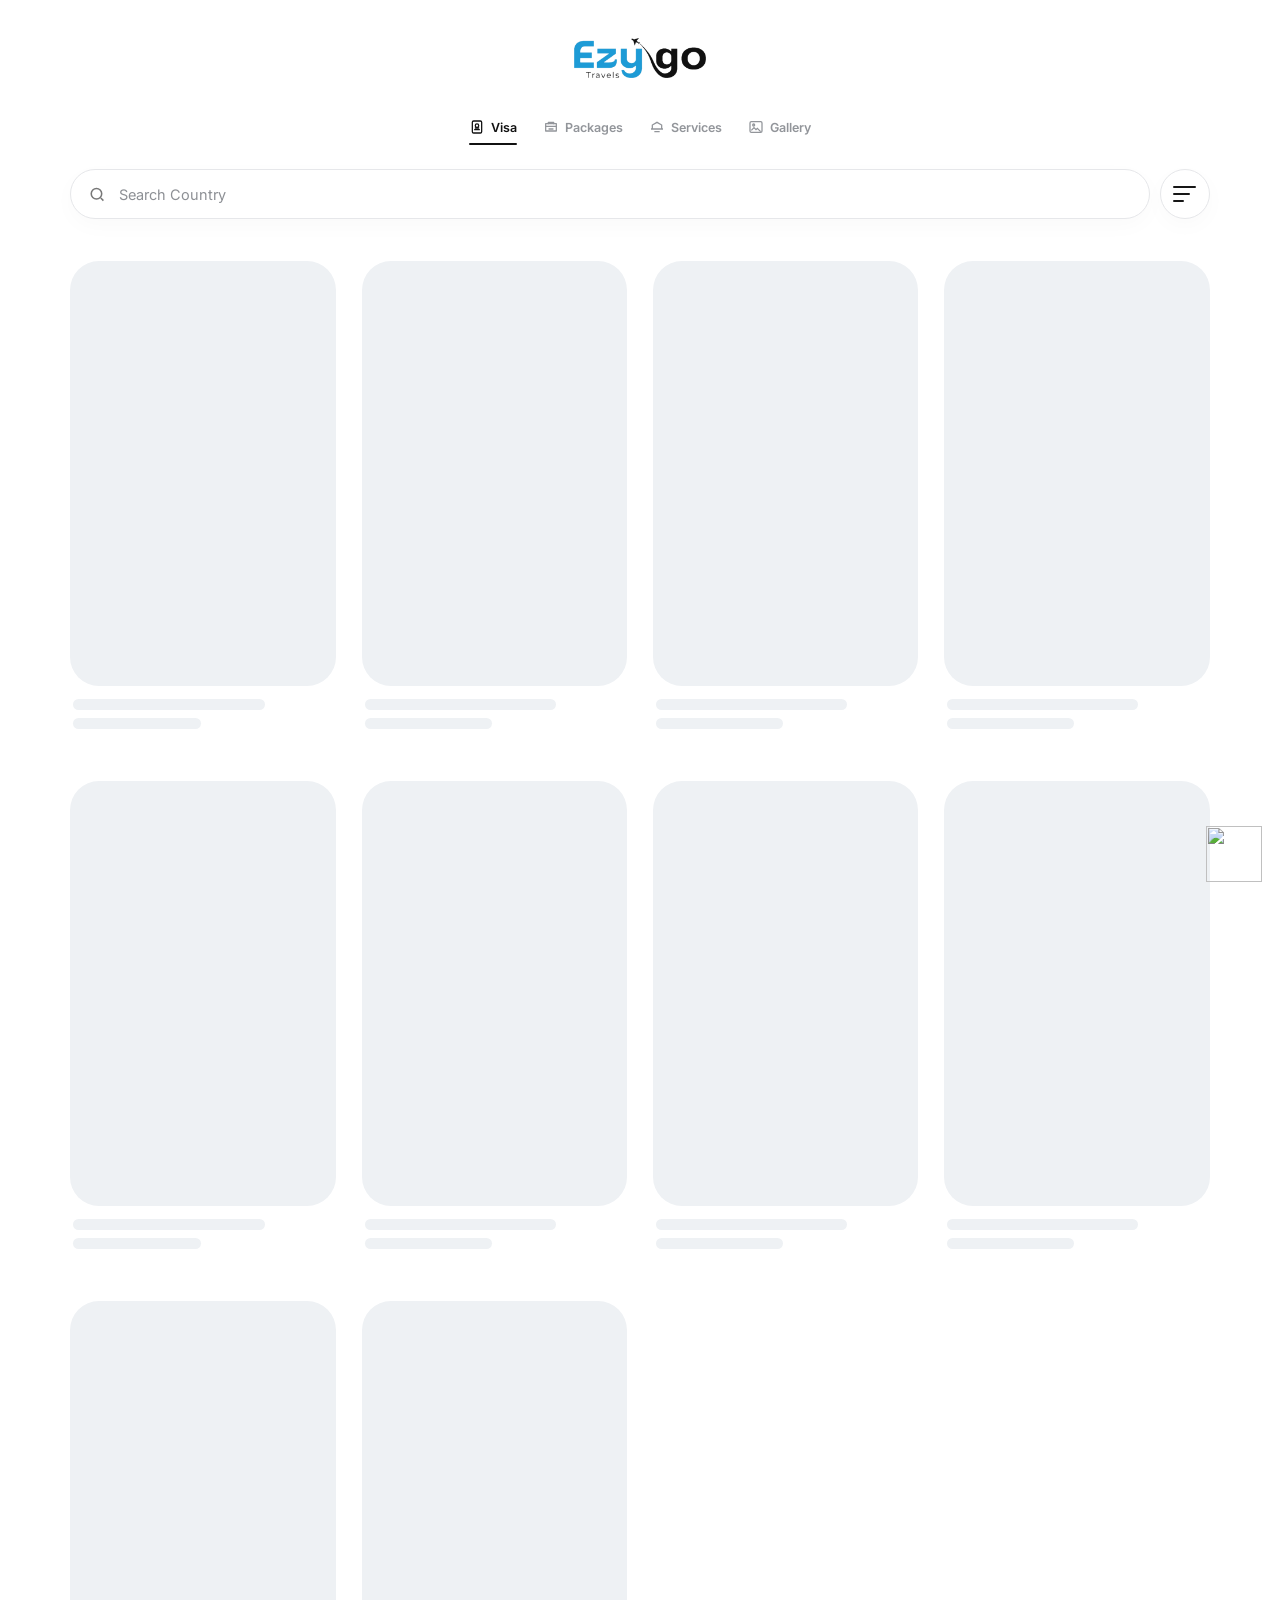
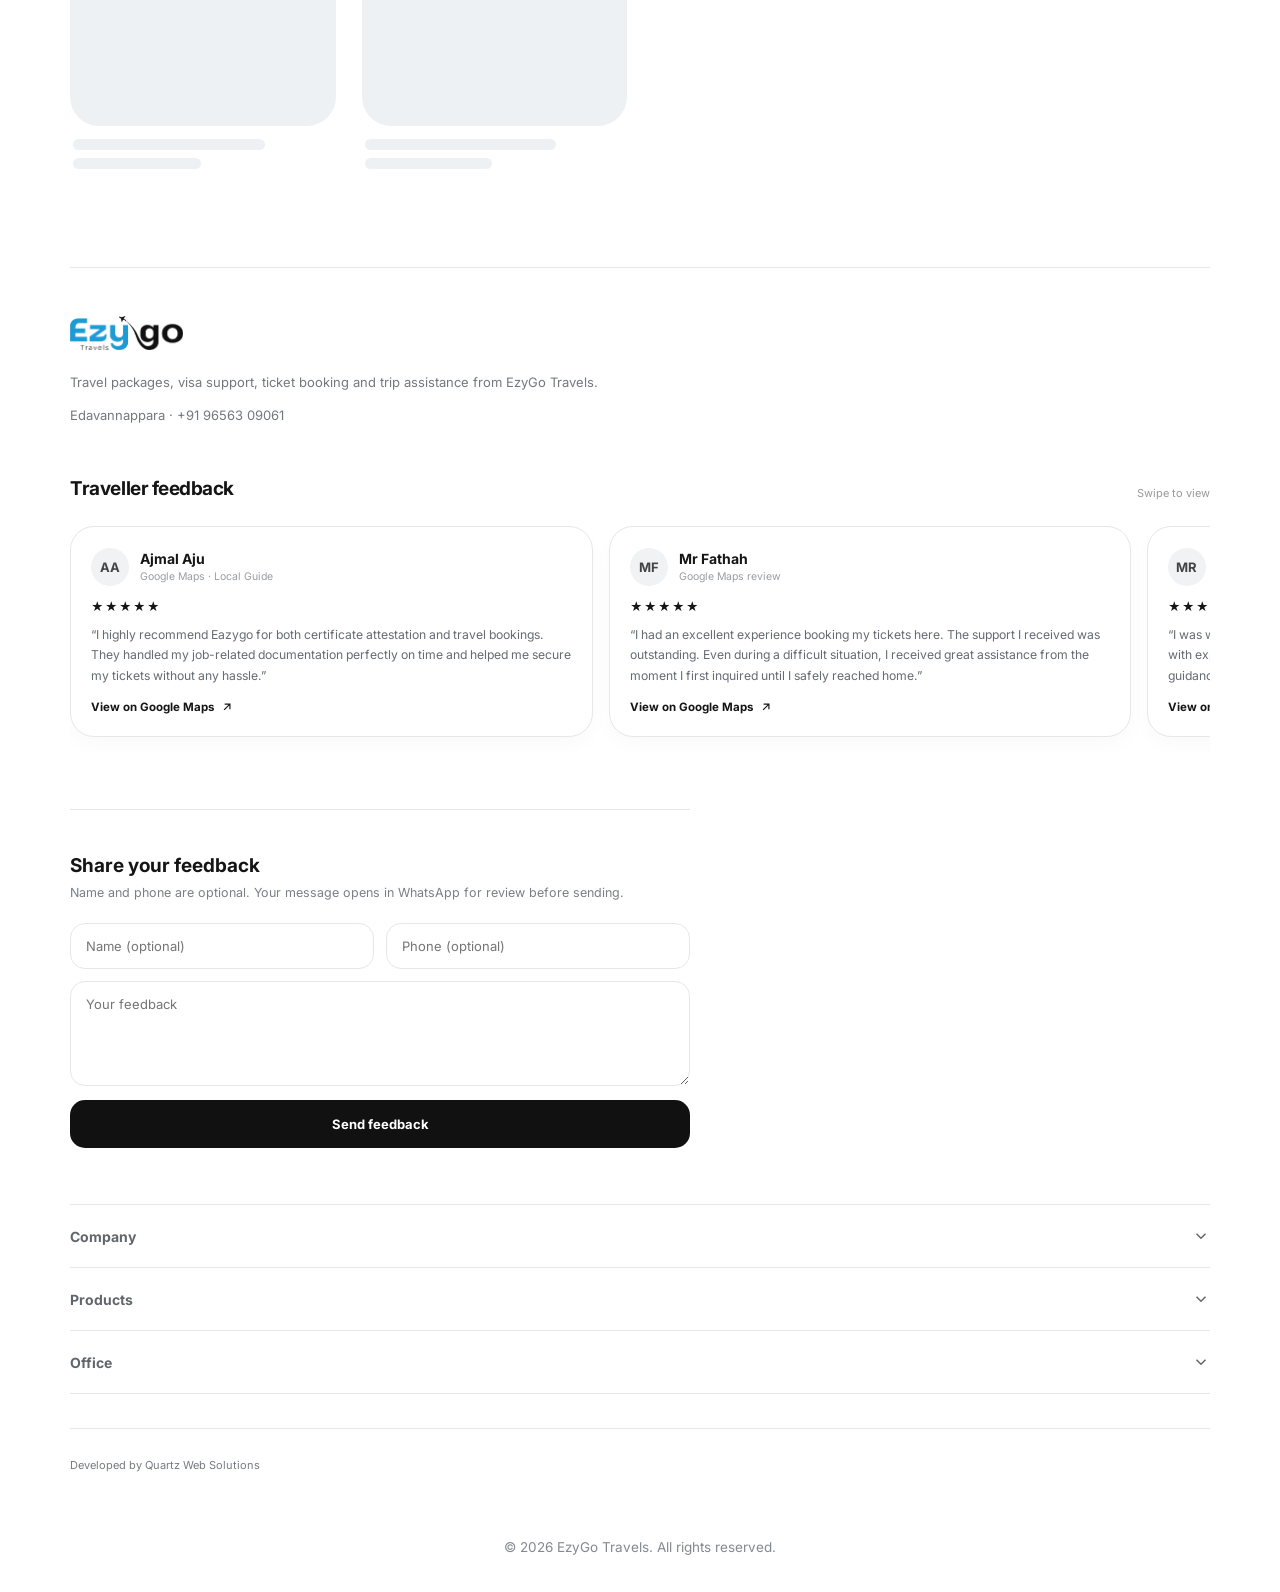
==== commit 3f134a3e: "Add files via upload" ====
--- a/index.html
+++ b/index.html
@@ -41,7 +41,7 @@
 .review-section{margin-top:46px}.sectionHead{display:flex;align-items:end;justify-content:space-between;gap:12px;margin-bottom:18px}.sectionHead h3{margin:0;font-size:19px;letter-spacing:-.025em}.sectionHead span{font-size:11px;color:#999}.reviewTrack{display:flex;gap:14px;overflow-x:auto;scroll-snap-type:x mandatory;padding:2px 2px 12px;scrollbar-width:none}.reviewTrack::-webkit-scrollbar{display:none}.reviewCard{scroll-snap-align:start;flex:0 0 88%;border:1px solid var(--line);border-radius:22px;padding:19px;background:#fff;box-shadow:0 8px 20px rgba(0,0,0,.025)}.reviewHead{display:flex;align-items:center;gap:11px;margin-bottom:13px}.reviewAvatar{width:38px;height:38px;border-radius:50%;display:grid;place-items:center;background:#f1f2f4;color:#444;font-size:13px;font-weight:700;flex:none}.reviewMeta strong{display:block;font-size:14px;margin:0 0 3px}.reviewMeta small{display:block;color:#9a9da2;font-size:10.5px}.reviewStars{font-size:12px;letter-spacing:1px;margin-bottom:11px}.reviewCard p{margin:0;color:#666b72;font-size:12.2px;line-height:1.68;display:-webkit-box;-webkit-line-clamp:5;-webkit-box-orient:vertical;overflow:hidden}.reviewLink{display:inline-flex;align-items:center;gap:6px;margin-top:14px;font-size:11.5px;font-weight:700}.reviewLink svg{width:14px;height:14px}
 .feedback{margin-top:46px;border-top:1px solid var(--line);padding-top:38px}.feedback h3{font-size:19px;margin:0 0 6px}.feedback p{font-size:12.5px;color:#7b7f85;line-height:1.6;margin:0}.form{display:grid;gap:10px;margin-top:16px}.formrow{display:grid;grid-template-columns:1fr 1fr;gap:10px}.field{border:1px solid var(--line);border-radius:15px;padding:13px 14px;outline:0;font-size:13px;background:#fff}textarea.field{min-height:105px;resize:vertical}.send{height:48px;border:0;border-radius:15px;background:#111;color:#fff;font-weight:700;font-size:13px}
 .accordions{margin-top:46px;border-top:1px solid var(--line)}.acc{border-bottom:1px solid var(--line)}.accBtn{width:100%;border:0;background:#fff;padding:20px 0;display:flex;align-items:center;justify-content:space-between;text-align:left;color:#62666c;font-weight:700;font-size:14px}.accBtn svg{width:18px;height:18px;transition:.2s}.acc.open .accBtn svg{transform:rotate(180deg)}.accBody{display:none;padding:0 0 18px;color:#7a7e84;font-size:12.5px;line-height:1.7}.acc.open .accBody{display:block}.accBody a{text-decoration:underline;text-underline-offset:3px}
-.contact{position:fixed;right:18px;bottom:18px;width:56px;height:56px;border:0;border-radius:50%;background:#111;color:#fff;display:grid;place-items:center;box-shadow:0 12px 28px rgba(0,0,0,.18);z-index:50}.contact svg{width:24px;height:24px}
+.contact{position:fixed;right:18px;bottom:18px;width:56px;height:56px;border:0;background:transparent;display:grid;place-items:center;padding:0;z-index:50}.contact img{width:56px;height:56px;object-fit:contain;display:block}
 /* filter */
 .modal{position:fixed;inset:0;background:rgba(10,10,12,.28);display:none;align-items:flex-end;z-index:70}.modal.open{display:flex}.sheet{width:100%;background:#fff;border-radius:27px 27px 0 0;padding:22px 18px 26px}.sheetTop{display:flex;align-items:center;justify-content:space-between}.sheetTop h3{margin:0;font-size:19px}.sheetTop button{border:0;background:none;font-size:22px}.group{margin-top:17px}.group h4{font-size:11px;color:#7c8086;margin:0 0 9px;text-transform:uppercase;letter-spacing:.09em}.chips{display:flex;flex-wrap:wrap;gap:7px}.chip{border:1px solid var(--line);background:#fff;border-radius:999px;padding:9px 13px;font-size:12.5px;color:#5f6368}.chip.active{background:#111;color:#fff;border-color:#111}.filterActions{display:grid;grid-template-columns:1fr 1fr;gap:9px;margin-top:20px}.clear,.apply{height:46px;border-radius:14px;font-weight:700;font-size:13px}.clear{border:1px solid var(--line);background:white}.apply{border:0;background:#111;color:white}.empty{grid-column:1/-1;padding:40px 0;text-align:center;color:#8b8f94;font-size:14px}
 /* lightbox */
@@ -282,7 +282,7 @@
 
 /* Visa grouping - keeps the existing card design */
 .visaGroup{grid-column:1/-1;display:flex;align-items:center;gap:10px;margin:10px 0 -18px;padding:0 2px;color:#171717;font-size:12px;font-weight:700;letter-spacing:.07em;text-transform:uppercase}.visaGroup:after{content:"";height:1px;background:var(--line);flex:1}.flagcircle img{width:23px;height:23px;display:block;object-fit:contain}.detailFlag{width:32px;height:32px;border-radius:50%;background:#f5f6f7;display:grid;place-items:center;margin-bottom:12px;overflow:hidden}.detailFlag img{width:23px;height:23px;object-fit:contain}.packageTop .detailFlag+ .packageEyebrow{margin-top:0}
-.dummyTicket{display:flex;align-items:flex-start;gap:8px;margin-top:10px;padding:9px 10px;border:1px solid #e4e7ea;border-radius:12px;background:#fafbfc}.dummyTicket svg{width:20px;height:20px;flex:none;fill:none;stroke:#222;stroke-width:1.7;stroke-linecap:round;stroke-linejoin:round}.dummyTicket strong{display:block;font-size:11px;line-height:1.2;color:#1d2024}.dummyTicket small{display:block;margin-top:3px;font-size:9.5px;line-height:1.35;color:#7c8188}
+.dummyTicketDetail{display:flex;align-items:flex-start;gap:12px;margin-top:18px;padding:14px 15px;border:1px solid #cfe1ff;border-radius:16px;background:#f3f8ff}.dummyTicketIcon{width:40px;height:40px;border-radius:12px;background:#e3efff;display:grid;place-items:center;flex:none}.dummyTicketIcon svg{width:23px;height:23px;fill:none;stroke:#1769e0;stroke-width:1.8;stroke-linecap:round;stroke-linejoin:round}.dummyTicketDetail strong{display:block;font-size:13px;line-height:1.25;color:#1457b8}.dummyTicketDetail p{margin:4px 0 0;font-size:11px;line-height:1.5;color:#55749f}
 @media(min-width:700px){.visaGroup{font-size:13px;margin-top:18px;margin-bottom:-10px}}
 
 /* Packages — added without changing the approved Visa / Services / Gallery design */
@@ -540,7 +540,7 @@
   </section>
   <section class="galleryPane" id="galleryPane"><div class="galleryGrid" id="galleryGrid"></div></section>
   <section class="tourDetailPane" id="tourDetail"><div class="tourDetailWrap"><div class="tourHero"><div class="tourTrack" id="tourTrack"></div><div class="tourDots" id="tourDots"></div></div><div class="tourHeader"><div class="tourKicker" id="tourTag"></div><h1 id="tourTitle"></h1><div class="tourDestination" id="tourDestination"></div><p class="tourHeaderDesc" id="tourSummary"></p><div class="tourFacts"><div class="tourFact"><small>Duration</small><strong id="tourDuration"></strong></div><div class="tourFact"><small>Package price</small><strong id="tourPrice"></strong></div></div></div><section class="tourBlock"><h2>Highlights</h2><div class="highlightChips" id="tourHighlights"></div></section><section class="tourBlock"><h2>Day-by-day itinerary</h2><div class="itinerary" id="tourItinerary"></div></section><section class="tourBlock"><div class="twoLists"><div><h2>Inclusions</h2><div class="cleanList" id="tourInclusions"></div></div><div><h2>Exclusions</h2><div class="cleanList" id="tourExclusions"></div></div></div></section><section class="tourBlock"><h2>Important notes</h2><div class="tourTerms" id="tourTerms"></div></section><button class="tourEnquire" id="tourEnquire">Enquire now</button><div class="tourSourceNote" id="tourSourceNote"></div></div></section>
-  <section class="cardDetail" id="cardDetail"><div class="packageDetail"><div class="detailSlider"><div class="detailTrack" id="packageTrack"></div><div class="detailDots" id="packageDots"></div></div><div class="packageTop"><div class="detailFlag" id="packageFlag"></div><div class="packageEyebrow" id="packageType"></div><h1 id="packageTitle"></h1><p id="packageDesc"></p><div class="packageFacts"><button type="button" class="fact blueFact factAction" id="packageValidityFact"><small>Validity</small><strong id="packageDays">Contact now</strong></button><button type="button" class="fact blueFact factAction" id="packageAvailabilityFact"><small>Availability</small><strong id="packageDate">Check now</strong></button><div class="fact blueFact"><small>Contact</small><strong id="packagePhone">+91 96563 09061</strong></div></div></div><div class="detailSection"><h2>Documents required</h2><div class="docList" id="packageDocs"></div></div><button class="enquire" id="packageEnquire">Enquire now</button></div></section>
+  <section class="cardDetail" id="cardDetail"><div class="packageDetail"><div class="detailSlider"><div class="detailTrack" id="packageTrack"></div><div class="detailDots" id="packageDots"></div></div><div class="packageTop"><div class="detailFlag" id="packageFlag"></div><div class="packageEyebrow" id="packageType"></div><h1 id="packageTitle"></h1><p id="packageDesc"></p><div class="packageFacts"><button type="button" class="fact blueFact factAction" id="packageValidityFact"><small>Validity</small><strong id="packageDays">Contact now</strong></button><button type="button" class="fact blueFact factAction" id="packageAvailabilityFact"><small>Availability</small><strong id="packageDate">Check now</strong></button><div class="fact blueFact"><small>Contact</small><strong id="packagePhone">+91 96563 09061</strong></div></div><div id="packageDummyTicket"></div></div><div class="detailSection"><h2>Documents required</h2><div class="docList" id="packageDocs"></div></div><button class="enquire" id="packageEnquire">Enquire now</button></div></section>
   <section class="galleryDetail" id="galleryDetail"><div class="detailHead"><h1 id="detailTitle"></h1><p id="detailDesc"></p></div><div class="photoGrid" id="photoGrid"></div></section>
 </main>
 <footer>
@@ -593,7 +593,7 @@
   </div>
 </footer>
 </div>
-<button class="contact" id="contactBtn" aria-label="Contact EzyGo Travels"><svg viewBox="0 0 24 24" fill="none" stroke="currentColor" stroke-width="1.8"><path d="M4 13a8 8 0 0 1 16 0v4a2 2 0 0 1-2 2h-2v-7h4M4 12h4v7H6a2 2 0 0 1-2-2v-5Z"/><path d="M16 19c0 2-1.8 3-4 3"/></svg></button>
+<button class="contact" id="contactBtn" aria-label="Contact EzyGo Travels"><img src="contact-icon.png" alt="" aria-hidden="true"></button>
 
 <div class="modal" id="filterModal"><div class="sheet"><div class="sheetTop"><h3>Filter</h3><button id="closeFilter" aria-label="Close">×</button></div><div class="group"><h4>Type</h4><div class="chips" id="typeChips"></div></div><div class="group"><h4>Validity</h4><div class="chips" id="dayChips"><button class="chip" data-days="30">Up to 30 days</button><button class="chip" data-days="60">Up to 60 days</button><button class="chip" data-days="90">Up to 90 days</button><button class="chip" data-days="365">Up to 1 year</button></div></div><div class="filterActions"><button class="clear" id="clearFilter">Clear</button><button class="apply" id="applyFilter">Apply</button></div></div></div>
 
@@ -610,5 +610,5 @@
 }
 </script>
 <script src="config.js"></script>
-<script src="app.js?v=14"></script>
+<script src="app.js?v=15"></script>
 </body></html>
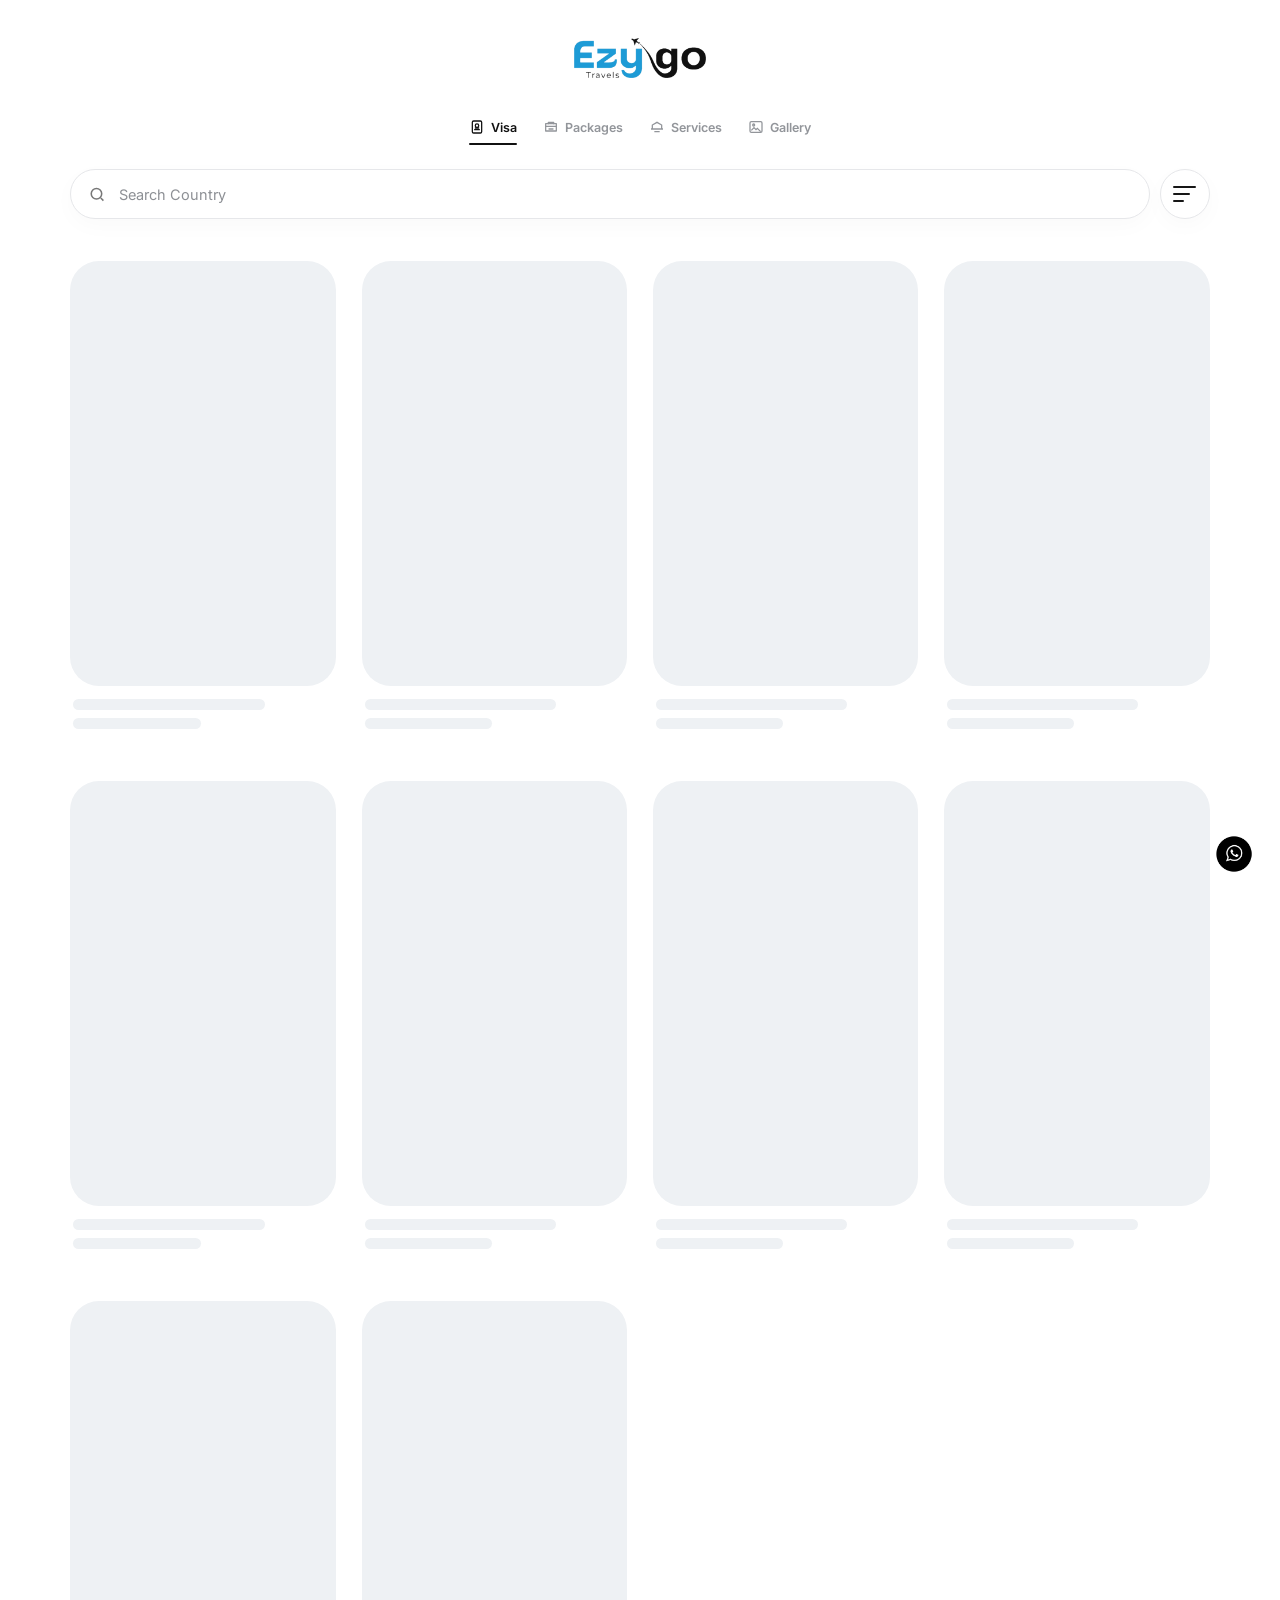
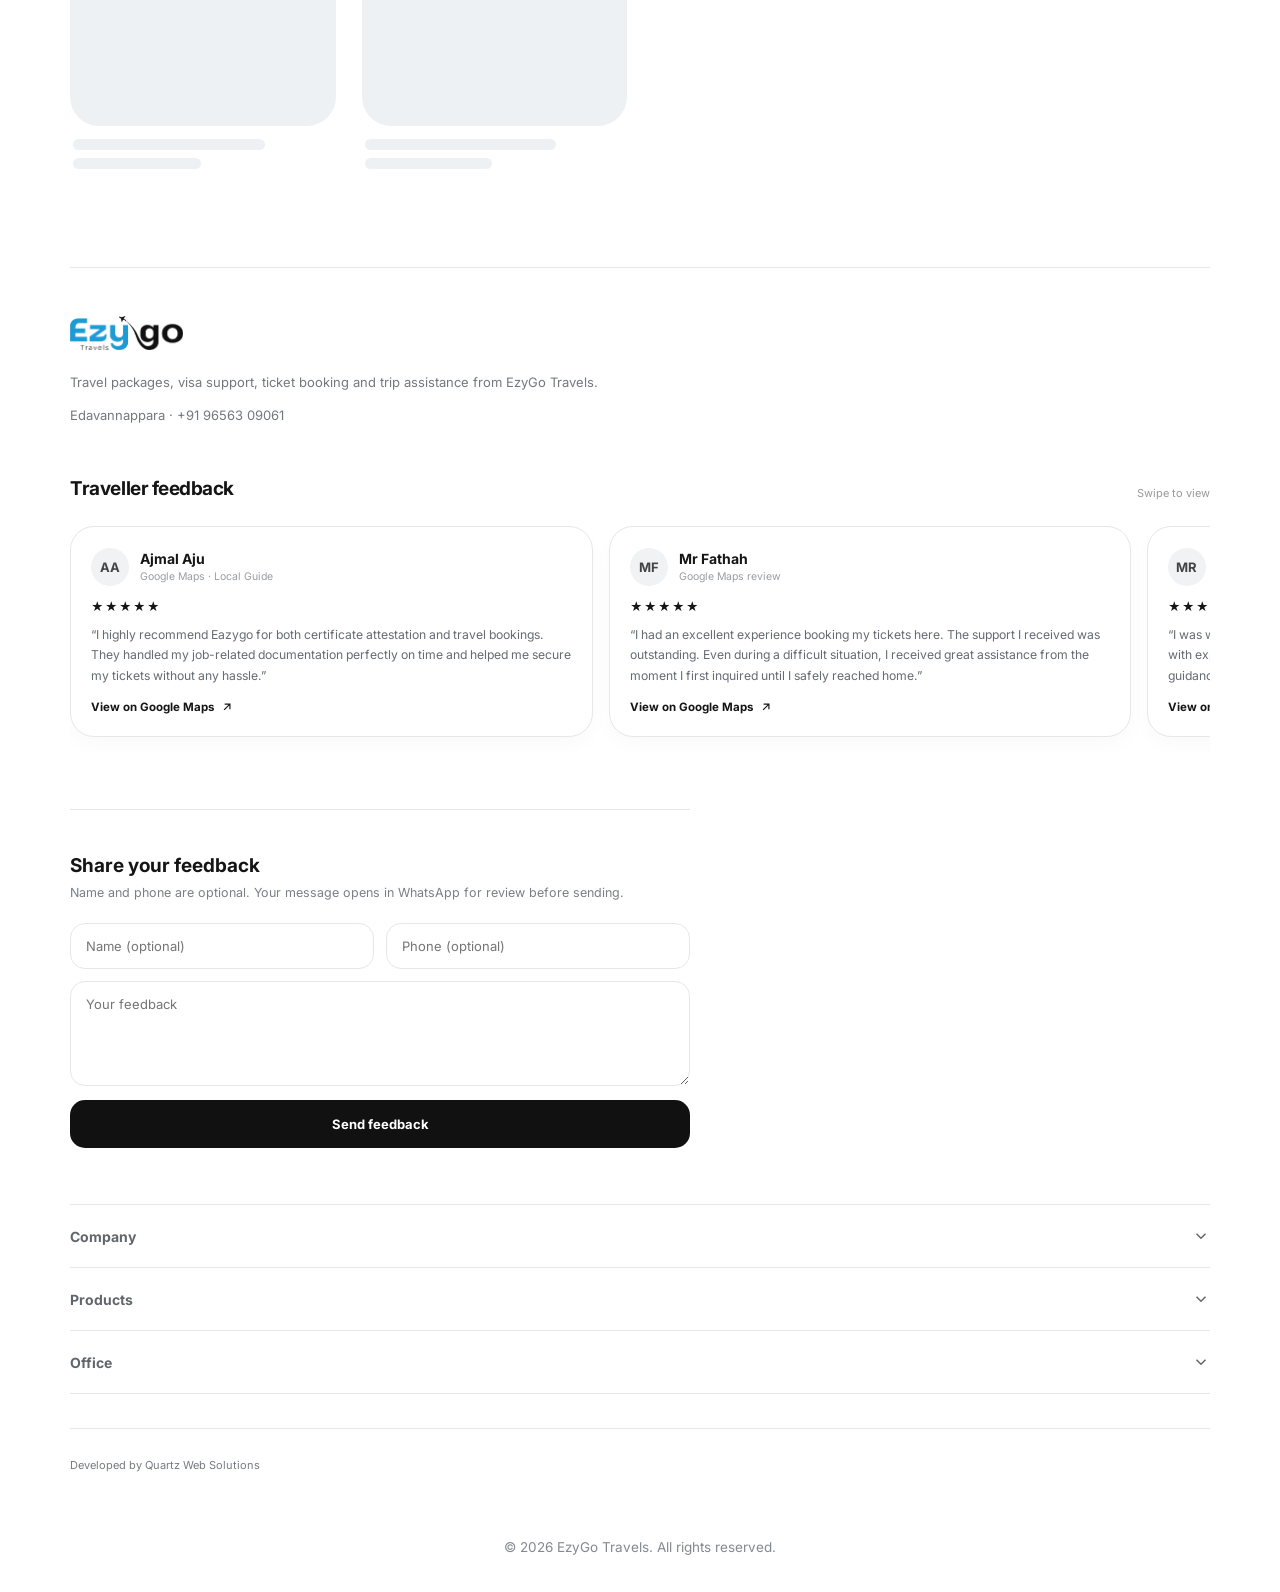
==== commit a17620a0: "Update index.html" ====
--- a/index.html
+++ b/index.html
@@ -593,7 +593,7 @@
   </div>
 </footer>
 </div>
-<button class="contact" id="contactBtn" aria-label="Contact EzyGo Travels"><img src="contact-icon.png" alt="" aria-hidden="true"></button>
+<button class="contact" id="contactBtn" aria-label="Contact EzyGo Travels"><img src="contact-icon2.png" alt="" aria-hidden="true"></button>
 
 <div class="modal" id="filterModal"><div class="sheet"><div class="sheetTop"><h3>Filter</h3><button id="closeFilter" aria-label="Close">×</button></div><div class="group"><h4>Type</h4><div class="chips" id="typeChips"></div></div><div class="group"><h4>Validity</h4><div class="chips" id="dayChips"><button class="chip" data-days="30">Up to 30 days</button><button class="chip" data-days="60">Up to 60 days</button><button class="chip" data-days="90">Up to 90 days</button><button class="chip" data-days="365">Up to 1 year</button></div></div><div class="filterActions"><button class="clear" id="clearFilter">Clear</button><button class="apply" id="applyFilter">Apply</button></div></div></div>
 
@@ -611,4 +611,4 @@
 </script>
 <script src="config.js"></script>
 <script src="app.js?v=15"></script>
-</body></html>+</body></html>
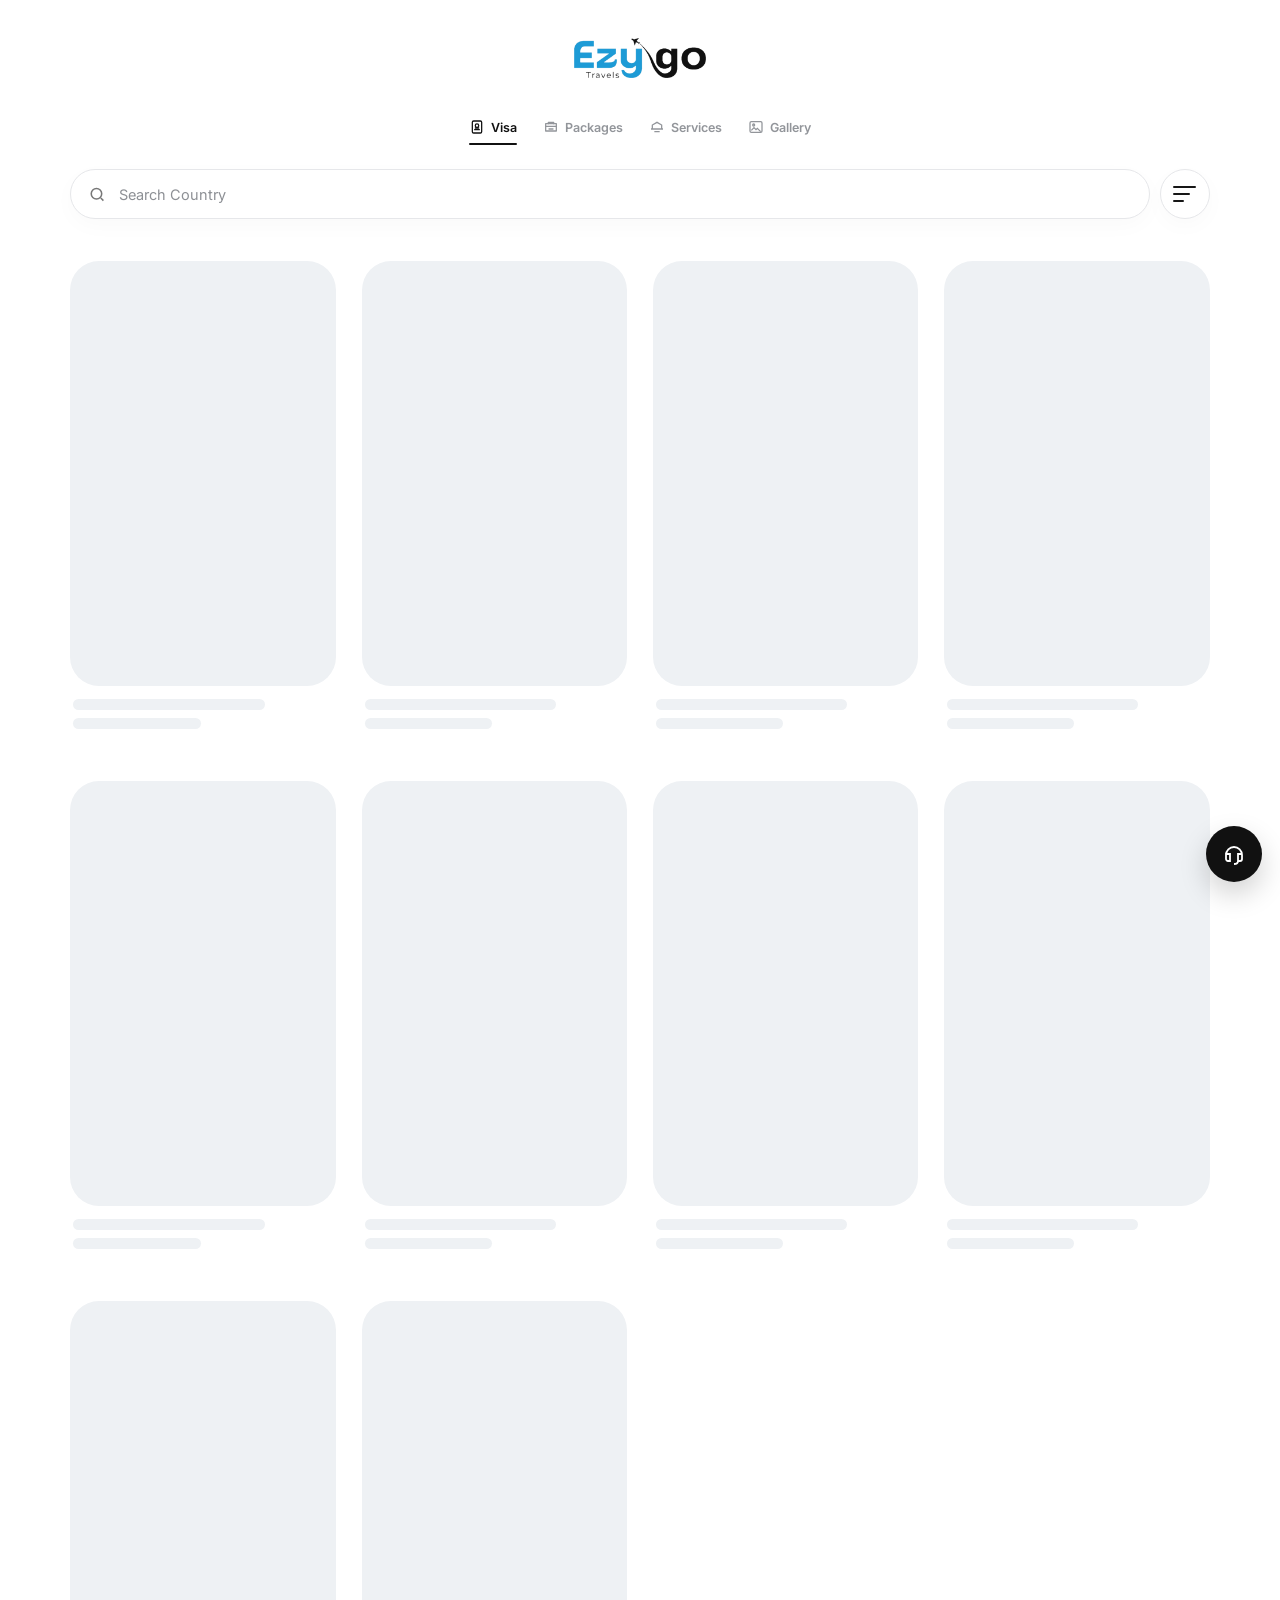
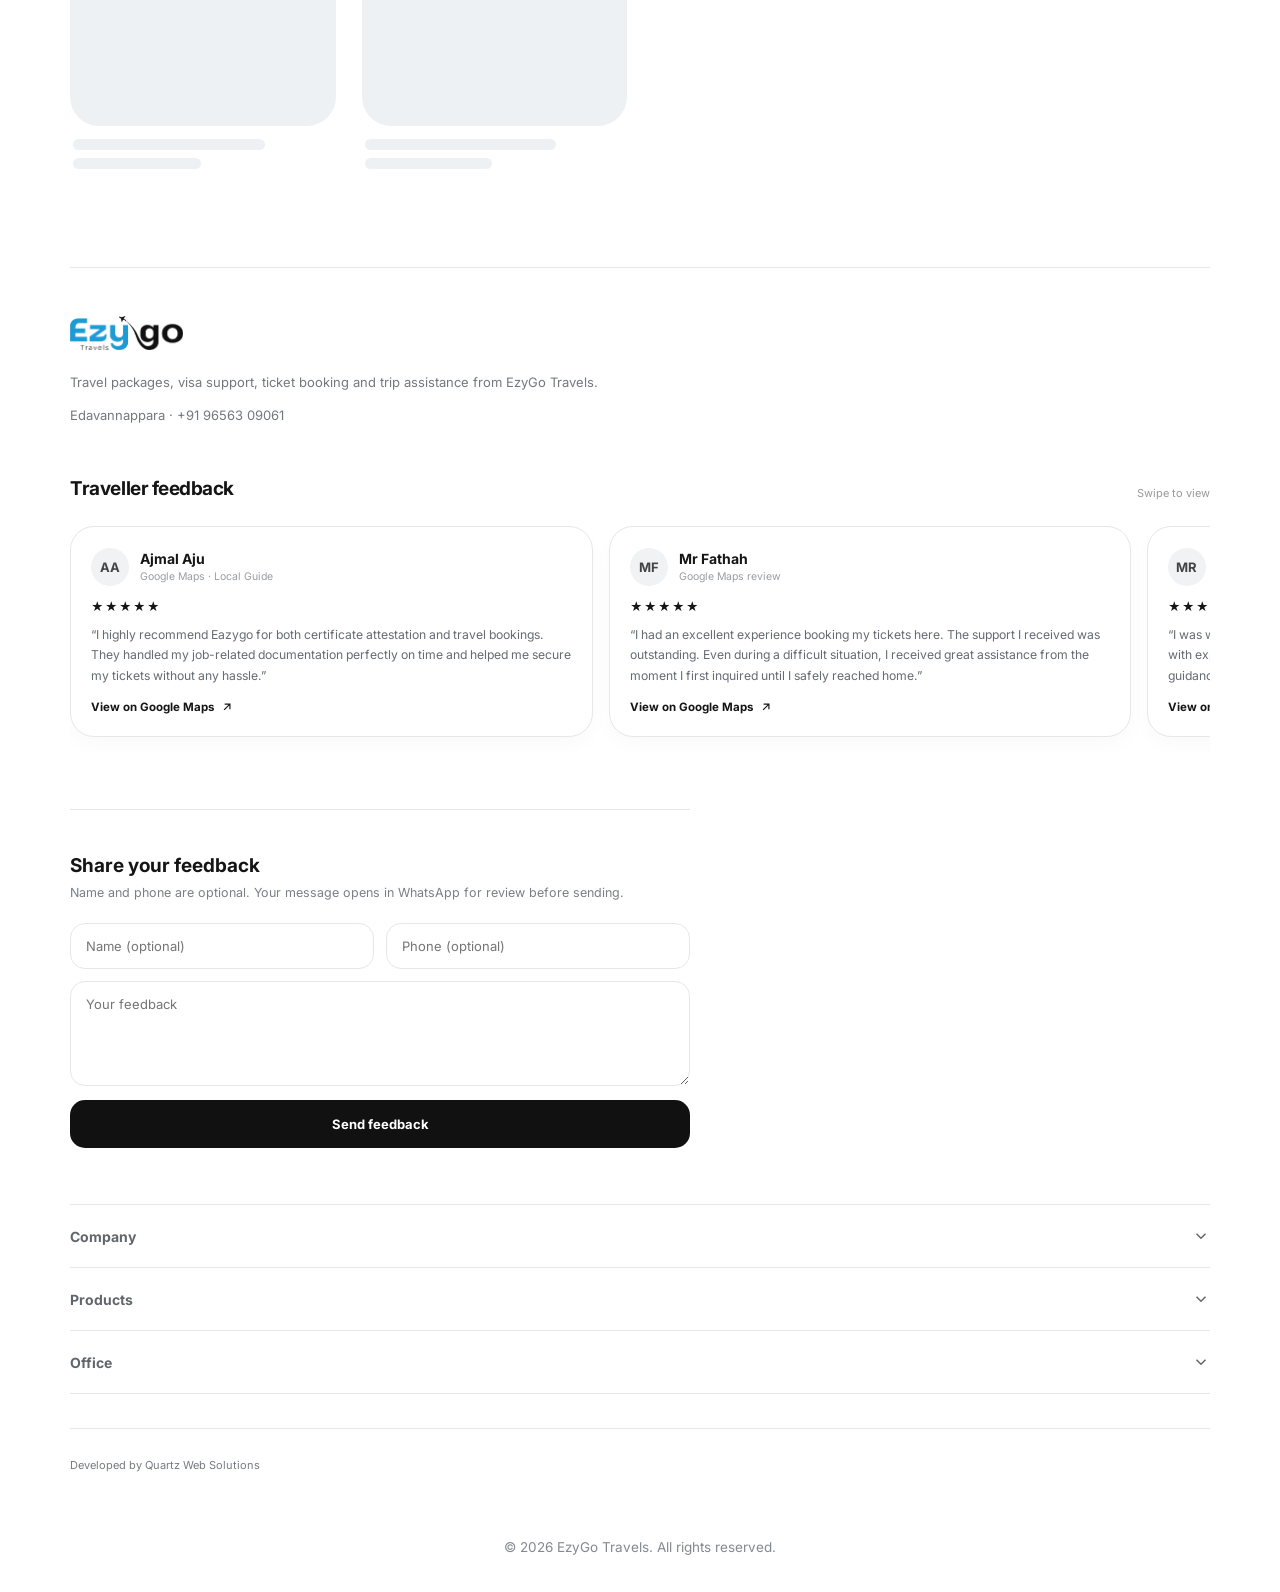
==== commit ed828427: "Add files via upload" ====
--- a/index.html
+++ b/index.html
@@ -41,7 +41,7 @@
 .review-section{margin-top:46px}.sectionHead{display:flex;align-items:end;justify-content:space-between;gap:12px;margin-bottom:18px}.sectionHead h3{margin:0;font-size:19px;letter-spacing:-.025em}.sectionHead span{font-size:11px;color:#999}.reviewTrack{display:flex;gap:14px;overflow-x:auto;scroll-snap-type:x mandatory;padding:2px 2px 12px;scrollbar-width:none}.reviewTrack::-webkit-scrollbar{display:none}.reviewCard{scroll-snap-align:start;flex:0 0 88%;border:1px solid var(--line);border-radius:22px;padding:19px;background:#fff;box-shadow:0 8px 20px rgba(0,0,0,.025)}.reviewHead{display:flex;align-items:center;gap:11px;margin-bottom:13px}.reviewAvatar{width:38px;height:38px;border-radius:50%;display:grid;place-items:center;background:#f1f2f4;color:#444;font-size:13px;font-weight:700;flex:none}.reviewMeta strong{display:block;font-size:14px;margin:0 0 3px}.reviewMeta small{display:block;color:#9a9da2;font-size:10.5px}.reviewStars{font-size:12px;letter-spacing:1px;margin-bottom:11px}.reviewCard p{margin:0;color:#666b72;font-size:12.2px;line-height:1.68;display:-webkit-box;-webkit-line-clamp:5;-webkit-box-orient:vertical;overflow:hidden}.reviewLink{display:inline-flex;align-items:center;gap:6px;margin-top:14px;font-size:11.5px;font-weight:700}.reviewLink svg{width:14px;height:14px}
 .feedback{margin-top:46px;border-top:1px solid var(--line);padding-top:38px}.feedback h3{font-size:19px;margin:0 0 6px}.feedback p{font-size:12.5px;color:#7b7f85;line-height:1.6;margin:0}.form{display:grid;gap:10px;margin-top:16px}.formrow{display:grid;grid-template-columns:1fr 1fr;gap:10px}.field{border:1px solid var(--line);border-radius:15px;padding:13px 14px;outline:0;font-size:13px;background:#fff}textarea.field{min-height:105px;resize:vertical}.send{height:48px;border:0;border-radius:15px;background:#111;color:#fff;font-weight:700;font-size:13px}
 .accordions{margin-top:46px;border-top:1px solid var(--line)}.acc{border-bottom:1px solid var(--line)}.accBtn{width:100%;border:0;background:#fff;padding:20px 0;display:flex;align-items:center;justify-content:space-between;text-align:left;color:#62666c;font-weight:700;font-size:14px}.accBtn svg{width:18px;height:18px;transition:.2s}.acc.open .accBtn svg{transform:rotate(180deg)}.accBody{display:none;padding:0 0 18px;color:#7a7e84;font-size:12.5px;line-height:1.7}.acc.open .accBody{display:block}.accBody a{text-decoration:underline;text-underline-offset:3px}
-.contact{position:fixed;right:18px;bottom:18px;width:56px;height:56px;border:0;background:transparent;display:grid;place-items:center;padding:0;z-index:50}.contact img{width:56px;height:56px;object-fit:contain;display:block}
+.contact{position:fixed;right:18px;bottom:18px;width:56px;height:56px;border:0;border-radius:50%;background:#111;color:#fff;display:grid;place-items:center;box-shadow:0 12px 28px rgba(0,0,0,.18);z-index:50}.contact svg{width:24px;height:24px}
 /* filter */
 .modal{position:fixed;inset:0;background:rgba(10,10,12,.28);display:none;align-items:flex-end;z-index:70}.modal.open{display:flex}.sheet{width:100%;background:#fff;border-radius:27px 27px 0 0;padding:22px 18px 26px}.sheetTop{display:flex;align-items:center;justify-content:space-between}.sheetTop h3{margin:0;font-size:19px}.sheetTop button{border:0;background:none;font-size:22px}.group{margin-top:17px}.group h4{font-size:11px;color:#7c8086;margin:0 0 9px;text-transform:uppercase;letter-spacing:.09em}.chips{display:flex;flex-wrap:wrap;gap:7px}.chip{border:1px solid var(--line);background:#fff;border-radius:999px;padding:9px 13px;font-size:12.5px;color:#5f6368}.chip.active{background:#111;color:#fff;border-color:#111}.filterActions{display:grid;grid-template-columns:1fr 1fr;gap:9px;margin-top:20px}.clear,.apply{height:46px;border-radius:14px;font-weight:700;font-size:13px}.clear{border:1px solid var(--line);background:white}.apply{border:0;background:#111;color:white}.empty{grid-column:1/-1;padding:40px 0;text-align:center;color:#8b8f94;font-size:14px}
 /* lightbox */
@@ -593,7 +593,7 @@
   </div>
 </footer>
 </div>
-<button class="contact" id="contactBtn" aria-label="Contact EzyGo Travels"><img src="contact-icon2.png" alt="" aria-hidden="true"></button>
+<button class="contact" id="contactBtn" aria-label="Contact EzyGo Travels"><svg viewBox="0 0 24 24" fill="none" stroke="currentColor" stroke-width="1.8"><path d="M4 13a8 8 0 0 1 16 0v4a2 2 0 0 1-2 2h-2v-7h4M4 12h4v7H6a2 2 0 0 1-2-2v-5Z"/><path d="M16 19c0 2-1.8 3-4 3"/></svg></button>
 
 <div class="modal" id="filterModal"><div class="sheet"><div class="sheetTop"><h3>Filter</h3><button id="closeFilter" aria-label="Close">×</button></div><div class="group"><h4>Type</h4><div class="chips" id="typeChips"></div></div><div class="group"><h4>Validity</h4><div class="chips" id="dayChips"><button class="chip" data-days="30">Up to 30 days</button><button class="chip" data-days="60">Up to 60 days</button><button class="chip" data-days="90">Up to 90 days</button><button class="chip" data-days="365">Up to 1 year</button></div></div><div class="filterActions"><button class="clear" id="clearFilter">Clear</button><button class="apply" id="applyFilter">Apply</button></div></div></div>
 
@@ -611,4 +611,4 @@
 </script>
 <script src="config.js"></script>
 <script src="app.js?v=15"></script>
-</body></html>
+</body></html>
